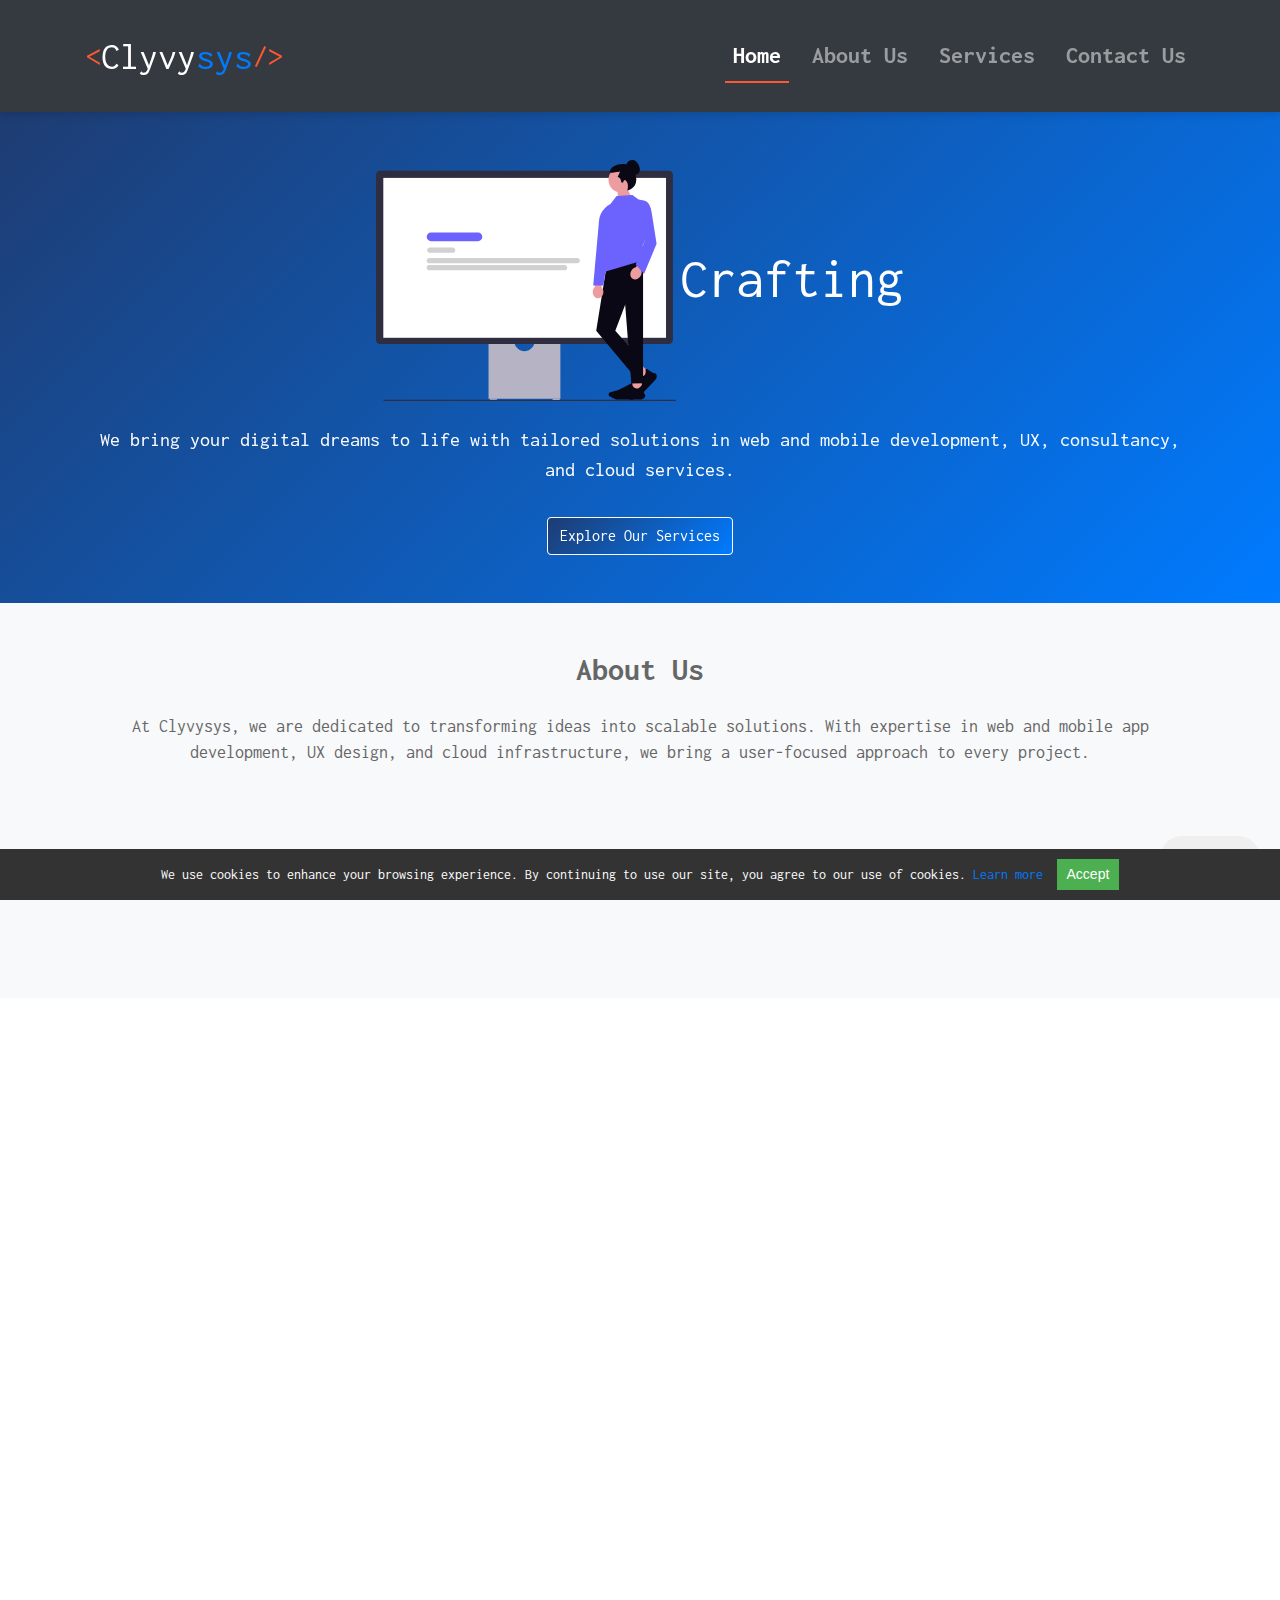
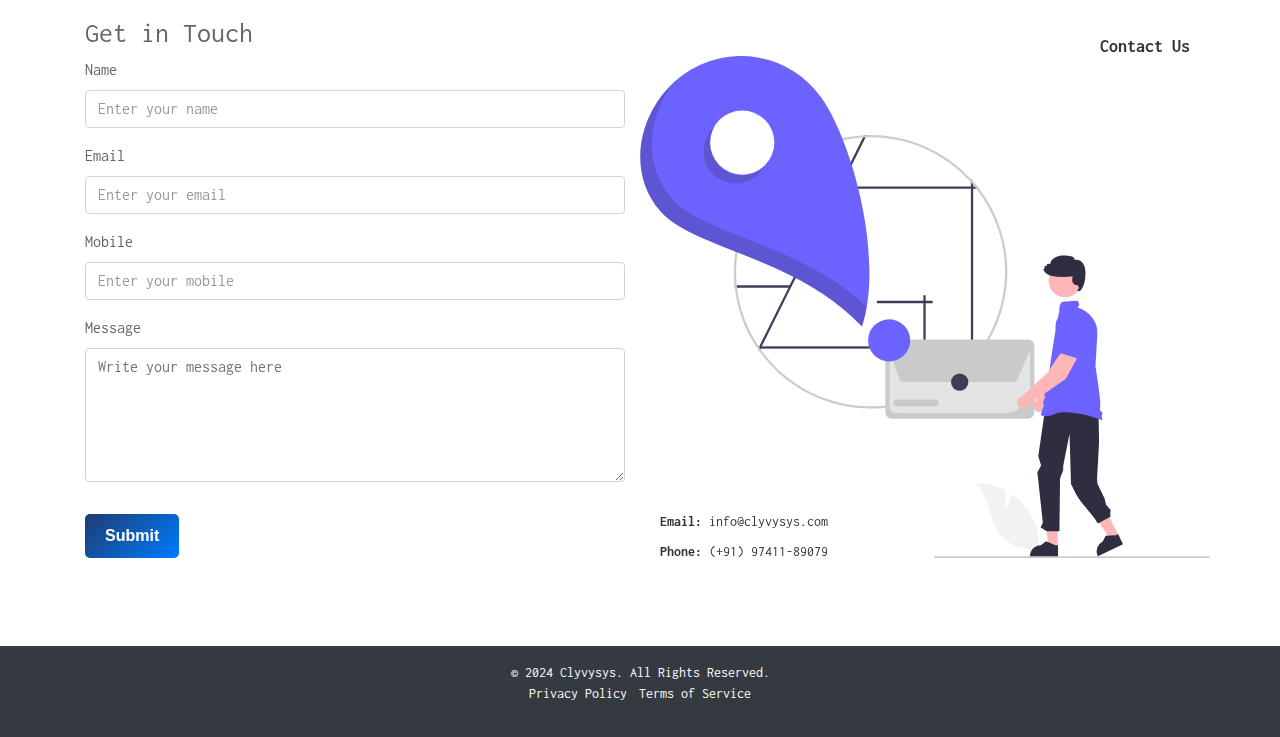
==== index.html @ c62c4f4f "tawk" ====
<!DOCTYPE html>
<html lang="en">

<head>
    <meta charset="UTF-8">
    <meta name="viewport" content="width=device-width, initial-scale=1.0">
    <meta name="description"
        content="Clyvysys - Crafting your vision with our bliss. We offer web & mobile app development, UX design, technical consultancy, and cloud infrastructure services.">
    <meta name="keywords"
        content="Clyvysys, web development, mobile app development, UX design, cloud infrastructure, technical consultancy, web application support">
    <title>Clyvysys - Crafting Your Vision with Our Bliss</title>
    <link rel="icon" href="images/favicon.ico" type="image/x-icon">
    <link rel="stylesheet" href="css/style.css">
    <link href="https://maxcdn.bootstrapcdn.com/bootstrap/4.5.2/css/bootstrap.min.css" rel="stylesheet">
    <link href="https://cdn.jsdelivr.net/npm/aos@2.3.1/dist/aos.css" rel="stylesheet">
</head>

<body>
    <header class="bg-dark">
        <nav class="navbar navbar-expand-md navbar-dark container">
            <a class="navbar-brand" href="index.html">
                <span class="logo-symbol">&lt;</span>
                <h2>Clyvy<span class="logo-sys">sys</span></h2><span class="logo-symbol">/&gt;</span>
            </a>


            <button class="navbar-toggler" type="button" data-toggle="collapse" data-target="#navbarNav"
                aria-controls="navbarNav" aria-expanded="false" aria-label="Toggle navigation">
                <span class="navbar-toggler-icon"></span>
            </button>
            <div class="collapse navbar-collapse" id="navbarNav">
                <ul class="navbar-nav ml-auto">
                    <li class="nav-item"><a href="index.html" class="nav-link active">Home</a></li>
                    <li class="nav-item"><a href="views/about.html" class="nav-link">About Us</a></li>
                    <li class="nav-item"><a href="views/services.html" class="nav-link">Services</a></li>
                    <li class="nav-item"><a href="views/contact.html" class="nav-link">Contact Us</a></li>

                </ul>
            </div>
        </nav>
    </header>
    <section id="hero" class="hero text-center text-white py-5">
        <div class="container" data-aos="fade-up">
            <img src="images/undraw_website_5bo8.svg" alt="Hero Illustration" class="img-fluid mb-4">
            <h2 class="display-4 typing-effect" id="typing-text"></h2> <!-- Empty initially -->
            <p class="lead">We bring your digital dreams to life with tailored solutions in web and mobile development, UX, consultancy, and cloud services.</p>
            <a href="views/services.html" class="btn btn-light mt-3">Explore Our Services</a>
        </div>
    </section>
    

    <section id="about" class="py-5 bg-light" data-aos="fade-right">
        <div class="container">
            <h2 class="text-center mb-4">About Us</h2>
            <p class="lead text-center">At Clyvysys, we are dedicated to transforming ideas into scalable solutions.
                With expertise in web and mobile app development, UX design, and cloud infrastructure, we bring a
                user-focused approach to every project.</p>
            <div class="row mt-5">
                <div class="col-md-4 text-center" data-aos="fade-up">
                    <h3>Our Vision</h3>
                    <p>To empower businesses with cutting-edge digital solutions tailored to their unique needs.</p>
                </div>
                <div class="col-md-4 text-center" data-aos="fade-up" data-aos-delay="100">
                    <h3>Our Mission</h3>
                    <p>To deliver exceptional services through expertise, innovation, and a commitment to client
                        success.</p>
                </div>
                <div class="col-md-4 text-center" data-aos="fade-up" data-aos-delay="200">
                    <h3>Our Values</h3>
                    <p>Innovation, collaboration, and integrity drive everything we do at Clyvysys.</p>
                </div>
            </div>
        </div>
    </section>

    <section id="services" class="py-5 bg-primary text-white home-services" data-aos="fade-up">
        <div class="container">
            <h2 class="text-center mb-4">Our Services</h2>
            <div class="service-cards-home d-flex flex-wrap justify-content-center">
                <div class="service-card-home" data-aos="zoom-in">
                    <h3>Web & Mobile App Development</h3>
                    <p>Custom-built applications tailored to your business needs.</p>
                </div>
                <div class="service-card-home" data-aos="zoom-in" data-aos-delay="100">
                    <h3>UX Design</h3>
                    <p>Creating user-centered designs that are both functional and beautiful.</p>
                </div>
                <div class="service-card-home" data-aos="zoom-in" data-aos-delay="200">
                    <h3>Technical Consultancy</h3>
                    <p>Expert guidance to take your digital strategy to the next level.</p>
                </div>
                <div class="service-card-home" data-aos="zoom-in" data-aos-delay="300">
                    <h3>Cloud Infrastructure</h3>
                    <p>Scalable cloud solutions that grow with your business.</p>
                </div>
                <div class="service-card-home" data-aos="zoom-in" data-aos-delay="400">
                    <h3>Support & Maintenance</h3>
                    <p>Reliable support for the longevity of your digital assets.</p>
                </div>
            </div>
        </div>
    </section>

    <section class="py-5">
        <div class="container">
            <div class="row">
                <!-- Contact Form -->
                <div class="col-md-6 mb-4">
                    <h3>Get in Touch</h3>
                    <form id="my-form" action="https://formspree.io/f/mgvewdqz" method="POST">
                        <div class="form-group">
                            <label for="name">Name</label>
                            <input type="text" id="name" name="name" class="form-control" placeholder="Enter your name"
                                required>
                        </div>
                        <div class="form-group">
                            <label for="email">Email</label>
                            <input type="email" id="email" name="email" class="form-control"
                                placeholder="Enter your email" required>
                        </div>
                        <div class="form-group">
                            <label for="mobile">Mobile</label>
                            <input type="text" id="mobile" name="mobile" class="form-control"
                                placeholder="Enter your mobile" required>
                        </div>
                        <div class="form-group">
                            <label for="message">Message</label>
                            <textarea id="message" name="message" class="form-control" rows="5"
                                placeholder="Write your message here" required></textarea>
                        </div>
                        <button type="submit" id="my-form-button" class="btn btn-primary mt-3">Submit</button>
                        <p id="my-form-status"></p>
                    </form>
                </div>

                <!-- Contact Information -->
                <div class="col-md-6 d-flex flex-column align-items-center justify-content-center contact-bg">
                    <h3>Contact Us</h3>
                    <p class="contact-email"><strong>Email:</strong> info@clyvysys.com</p>
                    <p class="contact-phone"><strong>Phone:</strong> (+91) 97411-89079</p>
                </div>

            </div>
        </div>
    </section>

<!-- Enquiry Button -->
<button onclick="openModal()" class="enquiry-button">Enquiry</button>

<!-- Enquiry Modal Form Structure -->
<!-- Enquiry Modal Form Structure -->
<div id="enquiry-modal" class="modal">
    <div class="modal-content">
        <span class="close" onclick="closeModal()">&times;</span>
        <h2>Enquiry Form</h2>
        <form id="my-form-enquiry" action="https://formspree.io/f/mdkonjbp" method="POST">
            <label for="name">Your Name</label>
            <input type="text" id="name" name="name" placeholder="Enter your name" required>

            <label for="email">Your Email</label>
            <input type="email" id="email" name="email" placeholder="Enter your email" required>

            <label for="application-type">What kind of application are you looking for?</label>
            <select id="application-type" name="application-type" required>
                <option value="" disabled selected>Select an application type</option>
                <option value="web">Web Application</option>
                <option value="mobile">Mobile Application</option>
            </select>

            <label for="services">What kind of services are you interested in?</label>
            <div id="services-options">
                <label><input type="checkbox" name="services[]" value="development"> Development</label>
                <label><input type="checkbox" name="services[]" value="design"> Design</label>
                <label><input type="checkbox" name="services[]" value="consulting"> Consulting</label>
                <label><input type="checkbox" name="services[]" value="support"> Support & Maintenance</label>
                <label><input type="checkbox" name="services[]" value="cloud"> Cloud Infrastructure</label><br>
            </div>

            <label for="industry">What is your industry?</label>
            <input type="text" id="industry" name="industry" placeholder="e.g., Healthcare, Retail, Finance">

            <label for="details">Additional Details</label>
            <textarea id="details" name="details" placeholder="Describe your project or any other requirements"></textarea>

            <button type="submit" id="my-form-button-enquiry" class="btn btn-primary mt-3">Submit</button>
            <p id="my-form-status-enquiry"></p>
        </form>
    </div>
</div>



<!-- Place this script at the end of the body tag -->

    <footer class="bg-dark text-white py-3">
        <div class="container text-center">
            <p>&copy; 2024 Clyvysys. All Rights Reserved.</p>
            <ul class="list-inline">
                <li class="list-inline-item"><a href="views/privacy.html" class="text-white">Privacy Policy</a></li>
                <li class="list-inline-item"><a href="views/terms.html" class="text-white">Terms of Service</a></li>
            </ul>
        </div>
    </footer>

    <script src="js/main.js"></script>
    <script src="https://code.jquery.com/jquery-3.5.1.slim.min.js"></script>
    <script src="https://cdn.jsdelivr.net/npm/bootstrap@4.5.2/dist/js/bootstrap.bundle.min.js"></script>
    <script src="https://cdn.jsdelivr.net/npm/aos@2.3.1/dist/aos.js"></script>
    <script>
        AOS.init();
    </script>
    <div id="cookie-consent" style="display: none;">
        <p>We use cookies to enhance your browsing experience. By continuing to use our site, you agree to our use of
            cookies. <a href="views/privacy.html">Learn more</a></p>
        <button id="accept-cookies">Accept</button>
    </div>
    <!--Start of Tawk.to Script-->
<script type="text/javascript">
    var Tawk_API=Tawk_API||{}, Tawk_LoadStart=new Date();
    (function(){
    var s1=document.createElement("script"),s0=document.getElementsByTagName("script")[0];
    s1.async=true;
    s1.src='https://embed.tawk.to/67077976cec6d0125df47016/1i9qj4u03';
    s1.charset='UTF-8';
    s1.setAttribute('crossorigin','*');
    s0.parentNode.insertBefore(s1,s0);
    })();
    </script>
    <!--End of Tawk.to Script-->
</body>

</html>
---- css/style.css ----
/* Basic Reset */
* {
    margin: 0;
    padding: 0;
    box-sizing: border-box;
}

html {
    scroll-behavior: smooth;
}

/* Inside your main CSS file */
@font-face {
    font-family: 'Inconsolata';
    src: url('../fonts/Inconsolata-Regular.ttf') format('truetype');
    font-weight: 400;
}

@font-face {
    font-family: 'Inconsolata';
    src: url('../fonts/Inconsolata-Bold.ttf') format('truetype');
    font-weight: 700;
}



/* Header Styling */
header {
    display: flex;
    justify-content: space-between;
    align-items: center;
    padding: 20px;
    background-color: #2a2a2a;
    /* Replace with your chosen color */
    color: #ffffff;
    /* Replace with your chosen second color */
}



body {
    font-family: 'Inconsolata', monospace;
    /* Replace with the chosen font */
    color: #666666 !important;
}

h1,
h2,
h3,
h4,
h5,
h6 {
    font-family: 'Inconsolata', monospace;
    /* Or use a different font for headings */
    font-weight: 700;
}

p {
    font-family: 'Inconsolata', monospace;
    font-weight: 400;
}

a {
    font-family: 'Inconsolata', monospace;
    font-weight: 400;
}

label {
    font-family: 'Inconsolata', monospace;
    font-weight: 400;
}
.list-unstyled {
    font-family: 'Inconsolata', monospace;
    font-weight: 400;
}
/* Apply the coding font to the brand name and symbols */
.navbar-brand {

    display: flex !important;

}

/* Style for symbols to differentiate from the main text */
.logo-symbol {
    font-weight: 400;
    /* Lighter weight for symbols */
    color: #ff5733;
    /* Accent color for symbols (adjust as desired) */
    font-size: 1.3rem;
    /* Optional: adjust size to make symbols slightly smaller */
}

/* Style for the "sys" part in the brand name */
.logo-sys {
    font-weight: 400;
    /* Normal weight for "sys" */
    color: #333;
    /* Secondary color to differentiate it */
}

/* Initial transparent header */
/* Initial transparent header */
header {
    position: sticky;
    top: 0;
    z-index: 1000;
    width: 100%;
    background-color: rgba(0, 0, 0, 0);
    /* Fully transparent initially */
    transition: background-color 0.3s ease;
    /* Smooth transition for background color */
    box-shadow: 0 4px 6px rgba(0, 0, 0, 0.1);
    /* Optional shadow */
}

/* General form input styling */
input,
textarea {
    font-family: 'Inconsolata', monospace;
    /* Ensure main input font matches placeholder */
    padding: 10px;
    border: 1px solid #ccc;
    border-radius: 4px;
    font-size: 16px;
}

/* Placeholder styling */
input::placeholder,
textarea::placeholder {
    font-family: 'Inconsolata', monospace;
    font-weight: 400;
    color: #666;
    opacity: 1;
}

/* Specific styling for different input types, if needed */
input[type="text"]::placeholder,
input[type="email"]::placeholder,
textarea::placeholder {
    color: #999;
    /* Example of using a different color */
    font-weight: 300;
    /* Light weight for placeholders */
}



.logo h1 {
    font-family: 'Inconsolata', monospace;
    /* Replace with your preferred font */
}

nav ul {
    list-style: none;
    display: flex;
    gap: 15px;
}

nav ul li a {
    color: #ffffff;
    /* Matches the text color */
    text-decoration: none;
    font-weight: bold;
}

/* Hero Section Styling */
/* Hero Section Styling */
#hero {
    background: linear-gradient(135deg, #1e3c72, #007bff);
}

.home-services {
    background: #007bff !important;
}

.hero {
    background: linear-gradient(135deg, #1e3c72, #007bff);
    color: #ffffff;
    text-align: center;
    padding: 80px 20px;
}

.img-fluid {
    max-width: 300px;
}

.hero-content h2 {
    font-size: 2.5em;
    margin-bottom: 10px;
    font-family: 'Inconsolata', monospace;
    /* Or your preferred font */
}

.hero img {
    max-width: 300px;
    margin-bottom: 20px;
}

.hero-content p {
    font-size: 1.2em;
    margin-bottom: 20px;
}

.cta-button {
    background-color: #ffffff;
    /* Button color contrasting background */
    color: #333333;
    padding: 10px 20px;
    text-decoration: none;
    border-radius: 5px;
    font-weight: bold;
}

/* Hero Section Responsive Styling */
@media (max-width: 768px) {
    .hero-content h2 {
        font-size: 1.8em;
    }

    .hero-content p {
        font-size: 1em;
    }
}

/* Services Section Styling */
#services {
    padding: 50px 20px;
    text-align: center;
    background-color: #f5f5f5;
    /* Light background for contrast */
    color: #333333;
}

#services h2 {
    font-size: 2em;
    margin-bottom: 30px;
    font-family: 'Inconsolata', monospace;
}

.service-cards-home {
    display: flex;
    flex-wrap: wrap;
    justify-content: center;
    gap: 20px;
}

.service-card-home {
    background-color: #ffffff;
    border-radius: 8px;
    padding: 20px;
    width: 250px;
    transition: transform 0.3s, box-shadow 0.3s;
    box-shadow: 0 4px 8px rgba(0, 0, 0, 0.2);
}

.service-card-home:hover {
    transform: translateY(-5px);
    box-shadow: 0 8px 16px rgba(0, 0, 0, 0.3);
}

.service-card-home h3 {
    font-size: 1.5em;
    margin-bottom: 10px;
    color: #2a2a2a;
}

.service-card-home p {
    font-size: 1em;
    color: #666666;
}

#about h2 {
    font-weight: bold;
}

#about p {
    font-size: 1.1em;
}

#contact h2 {
    font-weight: bold;
    margin-bottom: 20px;
}

#contact .form-group label {
    font-weight: bold;
}

#contact button {
    background-color: #007bff;
    color: #ffffff;
}

#contact .col-md-6 {
    margin-bottom: 20px;
    /* Adds spacing on smaller screens */
}

footer {
    font-size: 0.9em;
}

footer p,
footer a {
    margin: 0;
    color: #ffffff;
}

footer a:hover {
    text-decoration: underline;
}
.navbar-nav .nav-link {
    font-size: 1.5em;
}
/* Adjusting header and navigation for mobile */
@media (max-width: 768px) {
    header {
        padding: 10px 20px;
    }

    .navbar-brand {
        font-size: 1.5em;
    }

    /* Make navigation links more compact */
    .navbar-nav .nav-link {
        font-size: 1em;
    }
}

/* Hero Section Responsive Styling */
@media (max-width: 768px) {
    .hero {
        padding: 50px 10px;
        /* Reduce padding for smaller screens */
    }

    .hero-content h2 {
        font-size: 1.8em;
    }

    .hero-content p {
        font-size: 1em;
    }
}

/* Services Section Responsive Styling */
@media (max-width: 768px) {
    .service-cards {
        flex-direction: column;
        align-items: center;
    }

    .service-card {
        width: 100%;
        /* Make cards full width on mobile */
        margin-bottom: 20px;
    }
}

/* Padding adjustments for About and Contact sections on mobile */
@media (max-width: 768px) {

    #about,
    #contact {
        padding: 30px 10px;
    }

    #about h2,
    #contact h2 {
        font-size: 1.8em;
    }

    #about p,
    #contact p {
        font-size: 1em;
    }
}

.btn:hover {
    background-color: #007bff;
    transform: scale(1.05);
    transition: background-color 0.3s ease, transform 0.3s ease;

}

.btn {
    background: linear-gradient(135deg, #1e3c72, #007bff);
    color: #ffffff !important;
}

/* Capability Card Styling */
/* Capability Card Styling with Equal Heights */
.capability-card {
    background-color: #ffffff;
    border-radius: 8px;
    box-shadow: 0 4px 8px rgba(0, 0, 0, 0.1);
    transition: transform 0.3s, box-shadow 0.3s;
    display: flex;
    flex-direction: column;
    justify-content: space-between;
    height: 100%;
    /* Make the card take full height of the container */
}

/* Row container to ensure equal height */
.row.text-center {
    display: flex;
    flex-wrap: wrap;
    align-items: stretch;
}

.capability-card h4 {
    font-weight: bold;
    color: #333333;
    margin-bottom: 10px;
}

.capability-card p {
    color: #666666;
    font-size: 0.95em;
    margin-bottom: 0;
    flex-grow: 1;
    /* Ensures that the paragraph takes up available space for uniformity */
}

/* Service Card Styling */
.service-card {
    background-color: #ffffff;
    border-radius: 8px;
    box-shadow: 0 4px 8px rgba(0, 0, 0, 0.1);
    transition: transform 0.3s, box-shadow 0.3s;
    padding: 20px;
    /* Reduced padding */
    margin-bottom: 20px;
    /* Reduced margin between cards */
    height: 100%;
}

.service-card:hover {
    transform: translateY(-5px);
    box-shadow: 0 8px 16px rgba(0, 0, 0, 0.2);
}

.service-card h4 {
    font-weight: bold;
    color: #333333;
    margin-bottom: 10px;
}

.service-card p {
    color: #666666;
    font-size: 0.95em;
    margin-bottom: 0;
}

/* Reducing Row Padding */
.row {
    margin: 0 -10px;
    /* Reducing row spacing */
}

/* Column Padding Adjustments */
.col-sm-6,
.col-md-4,
.col-lg-3 {
    padding: 0 10px;
    /* Reducing column padding */
}

.row.justify-content-center {
    display: flex;
    flex-wrap: wrap;
}

.nav-link.active {
    color: #007bff;
    /* Adjust this color to your theme */
    font-weight: bold;
    border-bottom: 2px solid #ff5733;
    /* Optional: add an underline or border */
}

/* Logo Styling */
.navbar-brand {
    font-family: 'Inconsolata', monospace;
    /* Choose a modern font */
    font-weight: bold;
    font-size: 30px !important;
    /* Adjust size */
    color: #007bff;
    /* Primary color */
    display: flex;
    align-items: center;
    text-decoration: none;
}

.logo-symbol {
    color: #ff5733;
    /* Accent color for symbols */
    font-weight: normal;
    font-size: 30px;
}

.logo-sys {
    color: #007bff;
    /* Secondary color for "sys" */
}

.navbar-brand:hover {
    color: #007bff;
    /* Hover effect for the brand */
}

.logo-symbol,
.logo-sys {
    transition: color 0.3s ease;
}

.navbar-brand:hover .logo-symbol,
.navbar-brand:hover .logo-sys {
    color: #ff5733;
    /* Hover effect for symbols and "sys" */
}

/* Success Message Styling */
#my-form-status.success {
    color: #007bff;
    /* Green color for success */
    font-weight: bold;
    animation: fadeIn 0.5s ease-in-out;
    margin-top: 10px;
}

/* Error Message Styling */
#my-form-status.error {
    color: #ff5733;
    /* Red color for error */
    font-weight: bold;
    margin-top: 10px;
}

/* Fade-in Animation for Success/Error Message */
@keyframes fadeIn {
    0% {
        opacity: 0;
        transform: translateY(-10px);
    }

    100% {
        opacity: 1;
        transform: translateY(0);
    }
}

/* Background Image Styling for Contact Information */
.contact-bg {
    background-image: url('../images/undraw_delivery_address_re_cjca.svg');
    /* Replace with actual image path */
    background-size: contain;
    background-repeat: no-repeat;
    background-position: center;
    position: relative;
    padding: 40px;
    border-radius: 8px;
    color: #333333;
    min-height: 100%;
}

/* Positioning the Contact heading at the top right */
.contact-bg h3 {
    position: absolute;
    top: 20px;
    right: 20px;
    z-index: 2;
    color: #333333;
    font-weight: bold;
    font-size: 18px;
}

/* Positioning Email and Phone independently */
.contact-email {
    position: absolute;
    bottom: 50px;
    /* Positions Email above the Phone */
    left: 20px;
    z-index: 2;
    color: #333333;
    font-size: 14px;
}

.contact-phone {
    position: absolute;
    bottom: 20px;
    /* Positions Phone lower than Email */
    left: 20px;
    z-index: 2;
    color: #333333;
    font-size: 14px;
}

/* Optional: Overlay for better readability */
.contact-bg::before {
    content: "";
    position: absolute;
    top: 0;
    left: 0;
    right: 0;
    bottom: 0;
    /* background-color: rgba(255, 255, 255, 0.7); */
    border-radius: 8px;
    z-index: 1;
}

/* Mobile view adjustments */
@media (max-width: 768px) {
    .contact-bg {
        padding: 20px;
        /* Reduce padding on smaller screens */
        background-size: 50%;
        /* Resize background image for mobile */
        background-position: bottom;
        /* Adjust background position */
        text-align: left;
        /* Align text for a cleaner layout */
    }

    .contact-bg h3 {
        position: relative;
        top: auto;
        right: auto;
        text-align: center;
        margin-bottom: 20px;
    }

    .contact-email,
    .contact-phone {
        position: relative;
        left: auto;
        bottom: auto;
        margin-bottom: 10px;
        text-align: left;
    }

    .contact-bg::before {
        content: "";
        position: absolute;
        top: 0;
        left: 0;
        right: 0;
        bottom: 0;
        background-color: rgba(255, 255, 255, 0.7);
        border-radius: 8px;
        z-index: 1;
    }

}

#cookie-consent {
    position: fixed;
    bottom: 0;
    left: 0;
    width: 100%;
    background-color: #333;
    color: #fff;
    padding: 10px;
    text-align: center;
    z-index: 1000;
    font-size: 14px;
}

#cookie-consent p {
    display: inline;
    margin-right: 10px;
}

#accept-cookies {
    background-color: #4CAF50;
    color: white;
    border: none;
    padding: 5px 10px;
    cursor: pointer;
    font-size: 14px;
}

#accept-cookies:hover {
    background-color: #45a049;
}

/* Typing Effect */
.typing-effect {
    font-family: 'Inconsolata', monospace;
    display: inline-block;
    max-width: 100%;
    overflow-wrap: break-word; /* Ensures text wraps correctly on smaller screens */
    line-height: 1.2; /* Adjust line spacing for multi-line text */
}

/* Blinking cursor */
.blinking-cursor::after {
    content: "|";
    animation: blink-caret 0.75s step-end infinite;
    color: #ff5733; /* Color of the cursor */
}

@keyframes blink-caret {
    50% {
        opacity: 0;
    }
}


/* Styling for Navbar Brand */
.navbar-brand h2 {
    display: inline-block;
    margin: 0;
    font-size: 2.4rem;
    /* Adjust based on your desired size */
}

/* Styling for 'sys' part */
.logo-sys {
    display: inline-block;
    vertical-align: bottom;
    /* Aligns with the baseline of 'Clyvy' */
    font-size: 2.4rem;
    /* Matches the font size of 'Clyvy' */
    overflow: hidden;
    white-space: nowrap;
    transition: width 0.2s ease-in;
}

/* Hover effect for typing */
.navbar-brand:hover .logo-sys {
    width: 0;
    animation: typingEffect 1.5s steps(10, end) forwards;
}

/* Typing animation */
@keyframes typingEffect {
    0% {
        width: 0;
    }

    100% {
        width: 100%;
    }
}
#inquiry-button:hover {
    background-color: #0056b3; /* Darker blue on hover */
    transform: scale(1.05); /* Slightly enlarge the button */
    transition: all 0.2s ease;
}
/* Modal Background */
/* General Modal Styling */
.modal {
    display: none; /* Hidden by default */
    position: fixed;
    z-index: 9999; /* Above other elements */
    left: 0;
    top: 0;
    width: 100%;
    height: 100%;
    background-color: rgba(0, 0, 0, 0.5); /* Semi-transparent background */
    overflow: auto; /* Allow scrolling if needed */
}

/* Modal Content */
/* Modal Button Styling */
.enquiry-button {
    position: fixed;
    bottom: 20px;
    right: 20px;
    padding: 10px 20px;
    color: linear-gradient(135deg, #1e3c72, #007bff);

    border: none;
    border-radius: 50px;
    cursor: pointer;
    z-index: 1000;
    font-size: 16px;
    font-weight: bold;
}


/* Modal Overlay */
.modal {
    display: none; /* Hidden by default */
    position: fixed;
    z-index: 1001;
    left: 0;
    top: 0;
    width: 100%;
    height: 100%;
    background-color: rgba(0, 0, 0, 0.6); /* Dark background with transparency */
}

/* Modal Content */
.modal-content {
    background-color: #fff;
    margin: 5% auto;
    padding: 20px;
    border-radius: 8px;
    width: 80%;
    max-width: 500px;
    position: relative;
    overflow-y: auto; /* Enable vertical scrolling */
    max-height: 80vh;
}

/* Close Button */
.close {
    position: absolute;
    top: 10px;
    right: 15px;
    font-size: 24px;
    font-weight: bold;
    cursor: pointer;
}

/* Custom Scrollbar Styling */
.modal-content::-webkit-scrollbar {
    width: 8px;
}

.modal-content::-webkit-scrollbar-track {
    background: #f1f1f1;
}

.modal-content::-webkit-scrollbar-thumb {
    background: #888;
    border-radius: 4px;
}

.modal-content::-webkit-scrollbar-thumb:hover {
    background: #555;
}

/* Input, Textarea, and Select Styling */
.modal-content input[type="text"],
.modal-content input[type="email"],
.modal-content textarea,
.modal-content select {
    width: 100%;
    padding: 8px;
    margin: 8px 0 16px;
    border: 1px solid #ccc;
    border-radius: 4px;
    box-sizing: border-box;
}

.modal-content button.submit-button {
    width: 100%;
    padding: 10px;
    background-color: #007bff;
    color: white;
    border: none;
    border-radius: 4px;
    cursor: pointer;
    font-size: 16px;
}

.modal-content button.submit-button:hover {
    background-color: #0056b3;
}
/* Align Close Button */
.modal-content {
    position: relative;
}

.modal-content .close {
    position: absolute;
    top: 10px;
    right: 15px;
    font-size: 24px;
    color: #333; /* Adjust color as needed */
    cursor: pointer;
}

/* Custom Scrollbar Styling */
.modal-content::-webkit-scrollbar {
    width: 10px; /* Adjust width of the scrollbar */
}

.modal-content::-webkit-scrollbar-track {
    background: #f1f1f1; /* Scrollbar track background color */
    border-radius: 10px; /* Optional: make it rounded */
}

.modal-content::-webkit-scrollbar-thumb {
    background-color: #0056b3; /* Scrollbar color */
    border-radius: 10px; /* Optional: rounded scrollbar thumb */
    border: 2px solid #f1f1f1; /* Adds some space around the thumb */
}

.modal-content::-webkit-scrollbar-thumb:hover {
    background-color: #0056b3; /* Darken on hover */
}
/* General styling for all submit buttons to match each other */
button.btn-primary {
    background-color: #0056b3;
    color: #fff;
    border: none;
    padding: 10px 20px;
    font-size: 16px;
    font-weight: bold;
    border-radius: 5px;
    cursor: pointer;
    transition: background-color 0.3s ease;
}

button.btn-primary:hover {
    background-color: #004494;
}

/* Ensuring the modal submit button inherits the same style */
.modal-content button[type="submit"] {
    width: 100%; /* Full-width for a uniform look in the modal */
    margin-top: 15px; /* Adds space above the button */
}

/* Optional: Adjust padding/margin for uniform spacing */
.modal-content form .form-group {
    margin-bottom: 15px;
}

/* Custom scrollbar styling */
.modal-content select::-webkit-scrollbar {
    width: 8px;
}

.modal-content select::-webkit-scrollbar-thumb {
    background-color: #0056b3;
    border-radius: 5px;
}

.modal-content select::-webkit-scrollbar-track {
    background-color: #f1f1f1;
    border-radius: 5px;
}

#services-options input[type="checkbox"] {
    margin-right: 8px;
}
#services-options label {
    display: flex;
    align-items: center;

    font-size: 16px;
    cursor: pointer;
}

#services-options input[type="checkbox"] {
    margin-right: 5px; /* Adjusts spacing between checkbox and text */
}
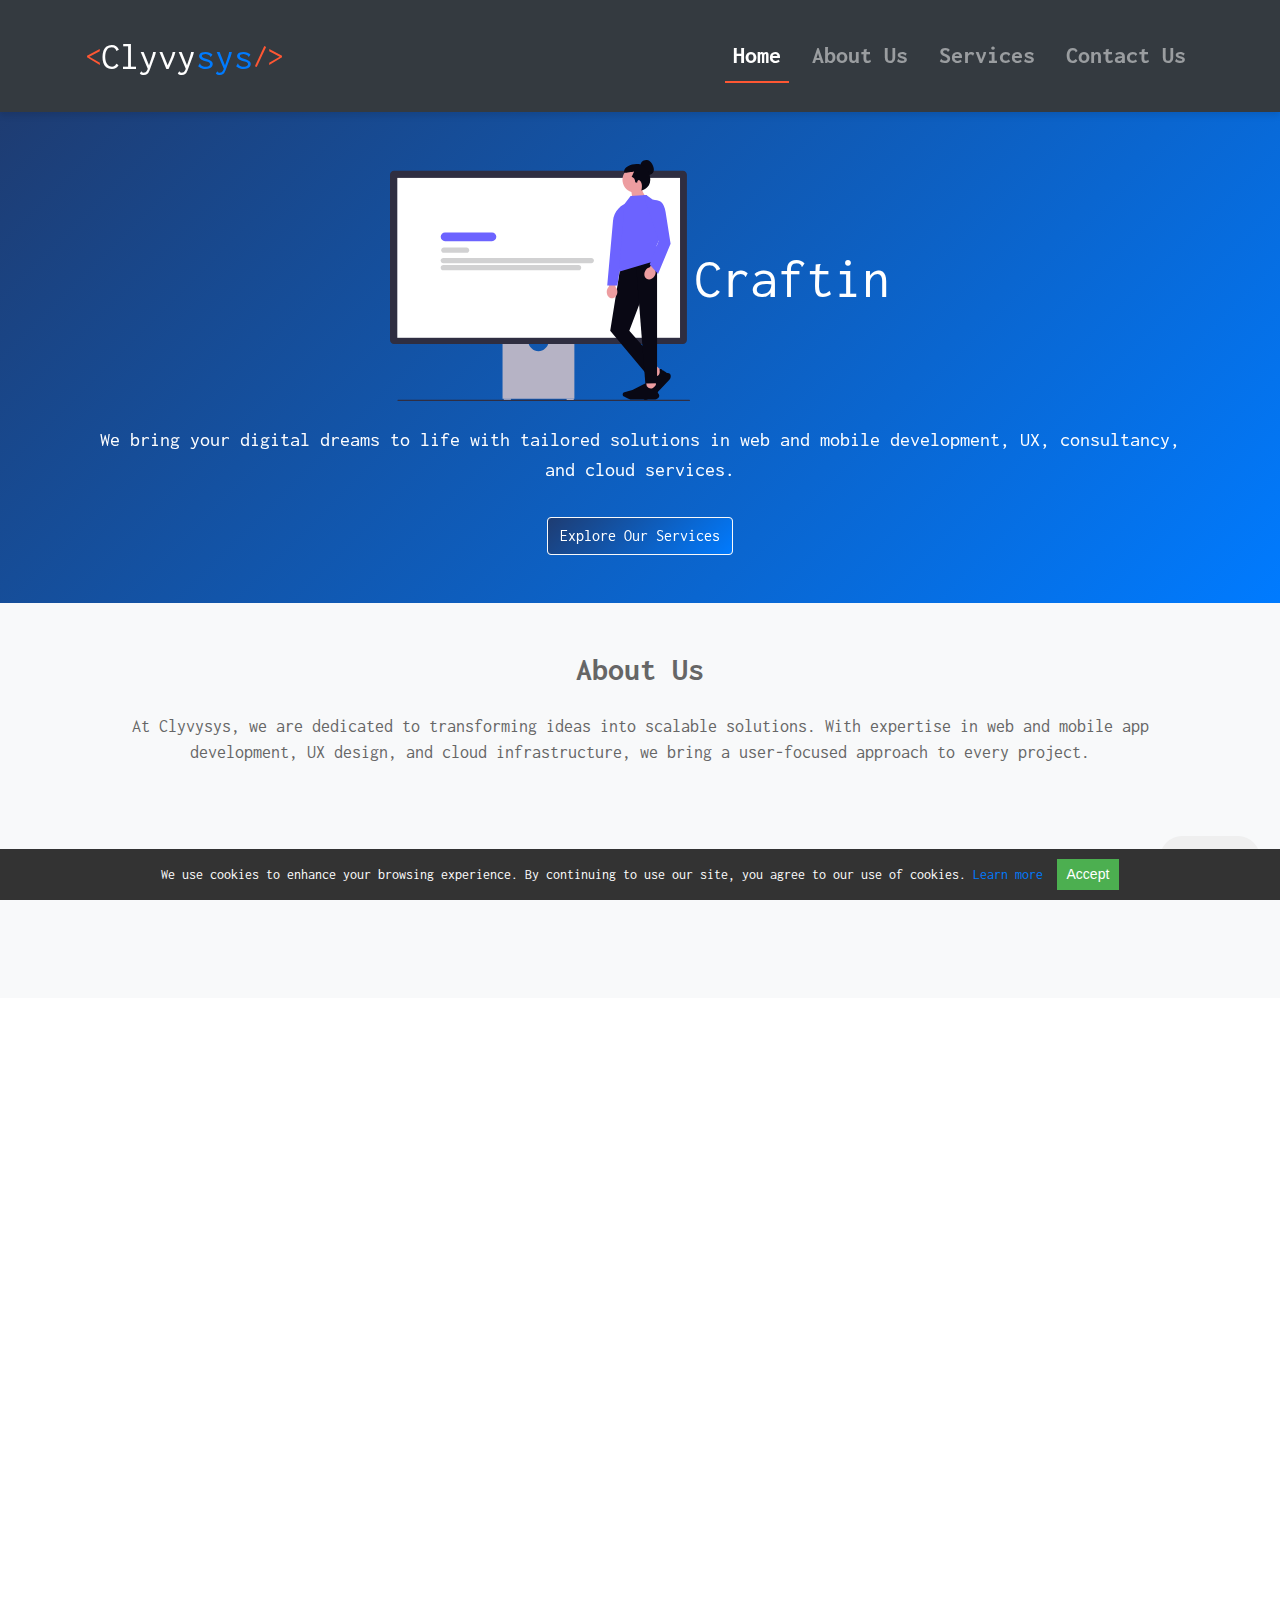
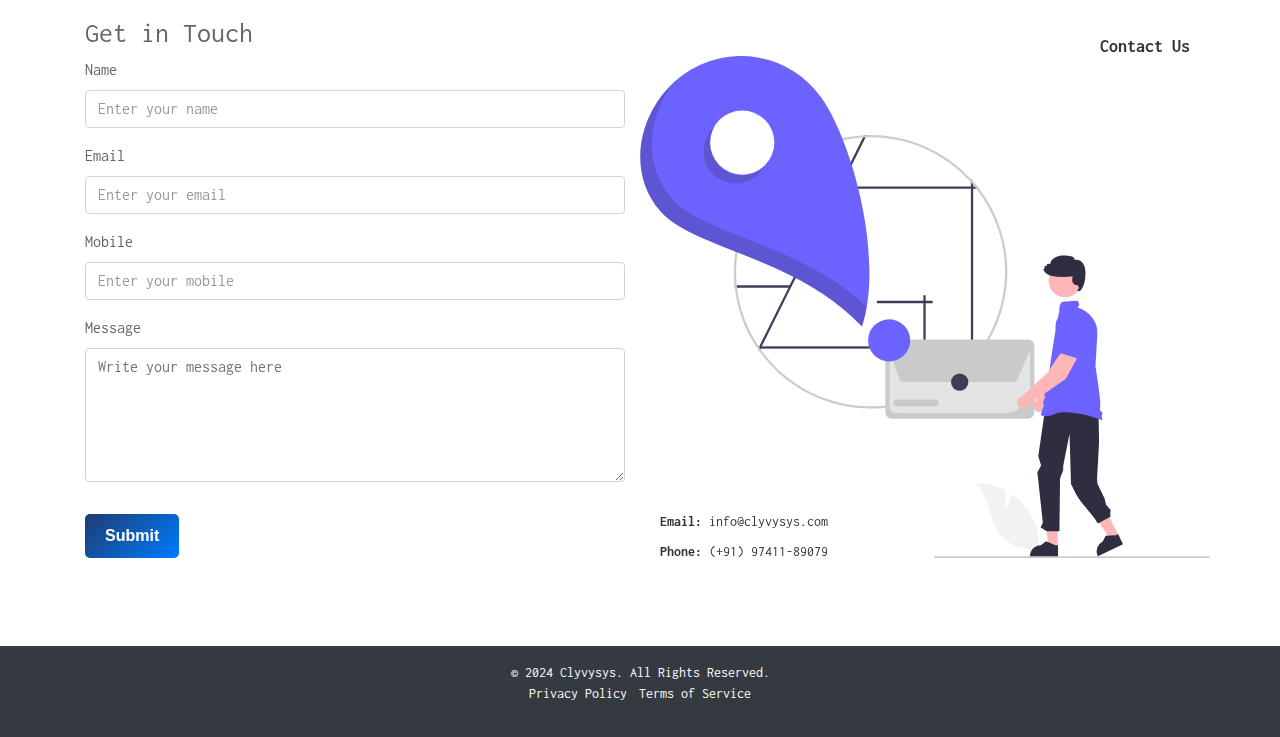
==== commit 50cd3f08: "remove tawk.to" ====
--- a/index.html
+++ b/index.html
@@ -148,7 +148,6 @@
 <button onclick="openModal()" class="enquiry-button">Enquiry</button>
 
 <!-- Enquiry Modal Form Structure -->
-<!-- Enquiry Modal Form Structure -->
 <div id="enquiry-modal" class="modal">
     <div class="modal-content">
         <span class="close" onclick="closeModal()">&times;</span>
@@ -214,19 +213,6 @@
             cookies. <a href="views/privacy.html">Learn more</a></p>
         <button id="accept-cookies">Accept</button>
     </div>
-    <!--Start of Tawk.to Script-->
-<script type="text/javascript">
-    var Tawk_API=Tawk_API||{}, Tawk_LoadStart=new Date();
-    (function(){
-    var s1=document.createElement("script"),s0=document.getElementsByTagName("script")[0];
-    s1.async=true;
-    s1.src='https://embed.tawk.to/67077976cec6d0125df47016/1i9qj4u03';
-    s1.charset='UTF-8';
-    s1.setAttribute('crossorigin','*');
-    s0.parentNode.insertBefore(s1,s0);
-    })();
-    </script>
-    <!--End of Tawk.to Script-->
 </body>
 
 </html>--- a/css/style.css
+++ b/css/style.css
@@ -75,9 +75,7 @@
 }
 /* Apply the coding font to the brand name and symbols */
 .navbar-brand {
-
     display: flex !important;
-
 }
 
 /* Style for symbols to differentiate from the main text */
@@ -98,7 +96,6 @@
     /* Secondary color to differentiate it */
 }
 
-/* Initial transparent header */
 /* Initial transparent header */
 header {
     position: sticky;
@@ -162,8 +159,6 @@
     text-decoration: none;
     font-weight: bold;
 }
-
-/* Hero Section Styling */
 /* Hero Section Styling */
 #hero {
     background: linear-gradient(135deg, #1e3c72, #007bff);
@@ -188,7 +183,6 @@
     font-size: 2.5em;
     margin-bottom: 10px;
     font-family: 'Inconsolata', monospace;
-    /* Or your preferred font */
 }
 
 .hero img {
@@ -390,7 +384,6 @@
 }
 
 /* Capability Card Styling */
-/* Capability Card Styling with Equal Heights */
 .capability-card {
     background-color: #ffffff;
     border-radius: 8px;
@@ -421,7 +414,6 @@
     font-size: 0.95em;
     margin-bottom: 0;
     flex-grow: 1;
-    /* Ensures that the paragraph takes up available space for uniformity */
 }
 
 /* Service Card Styling */
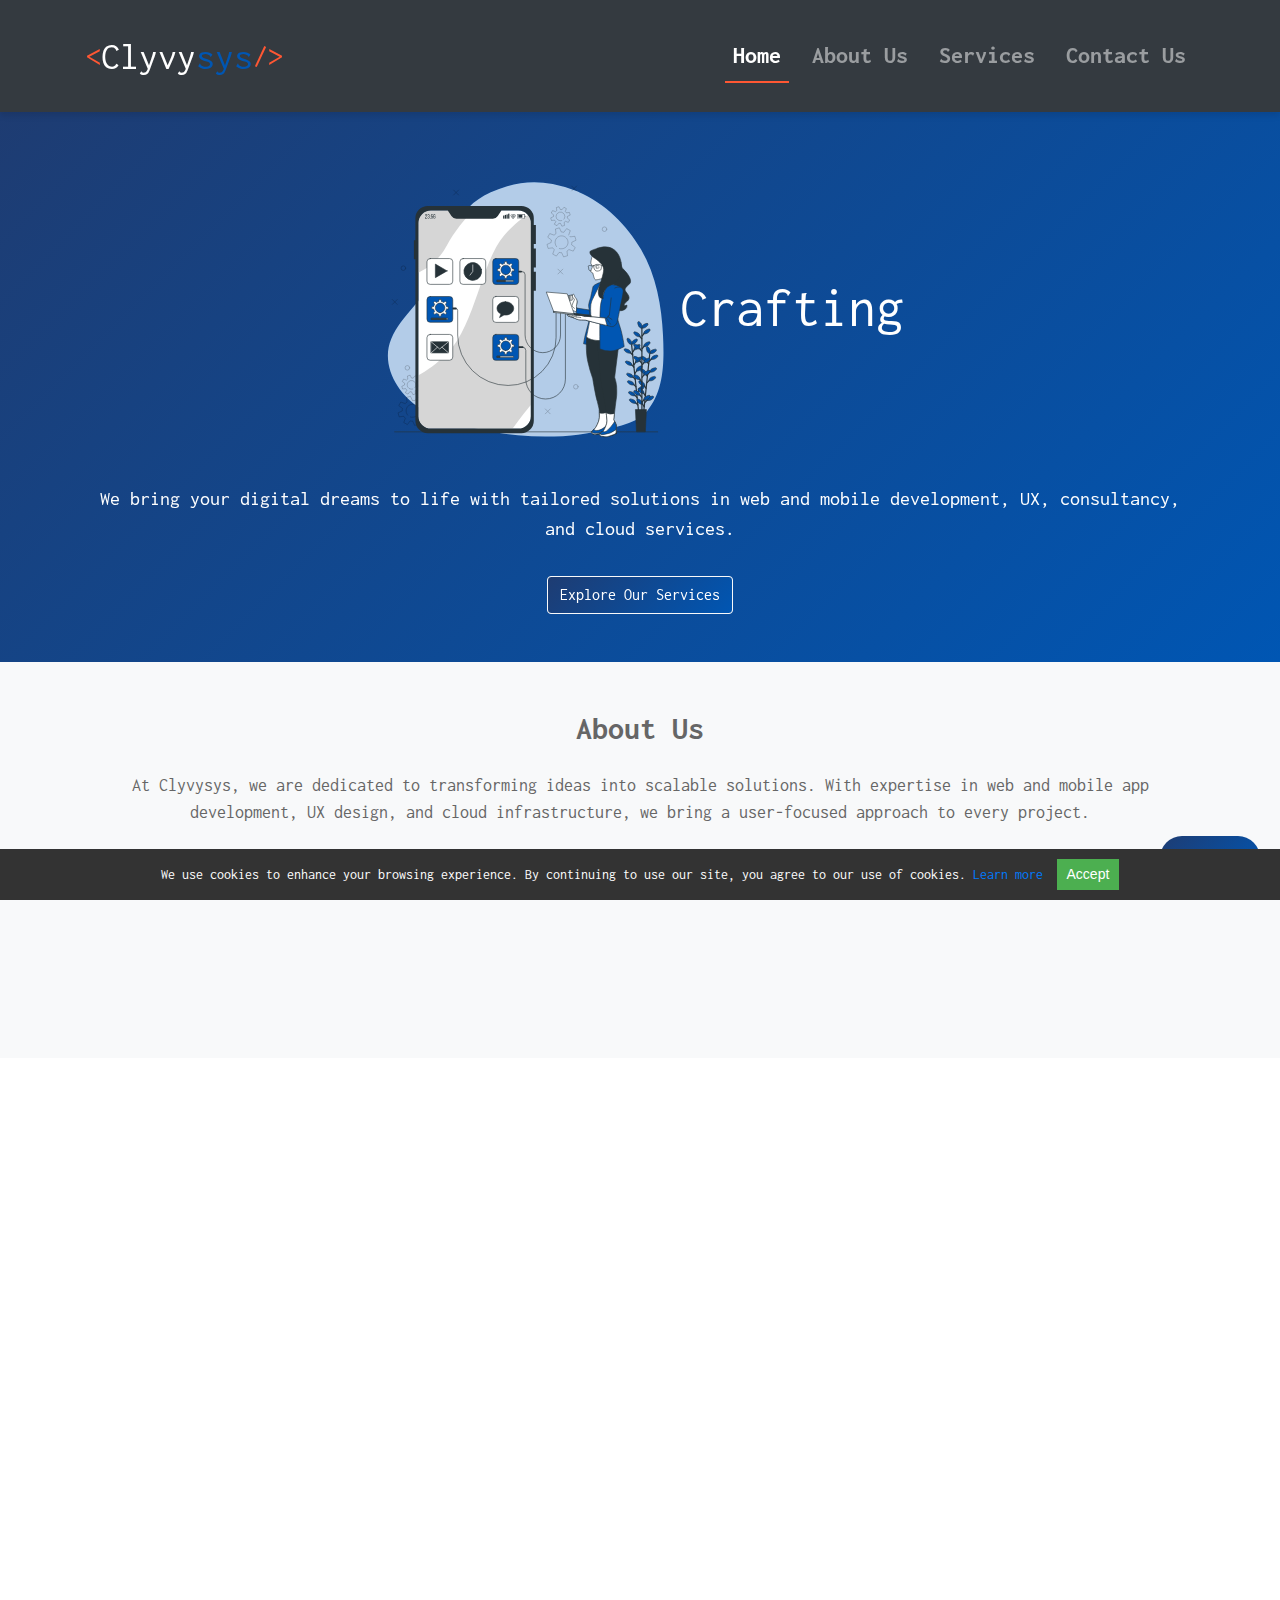
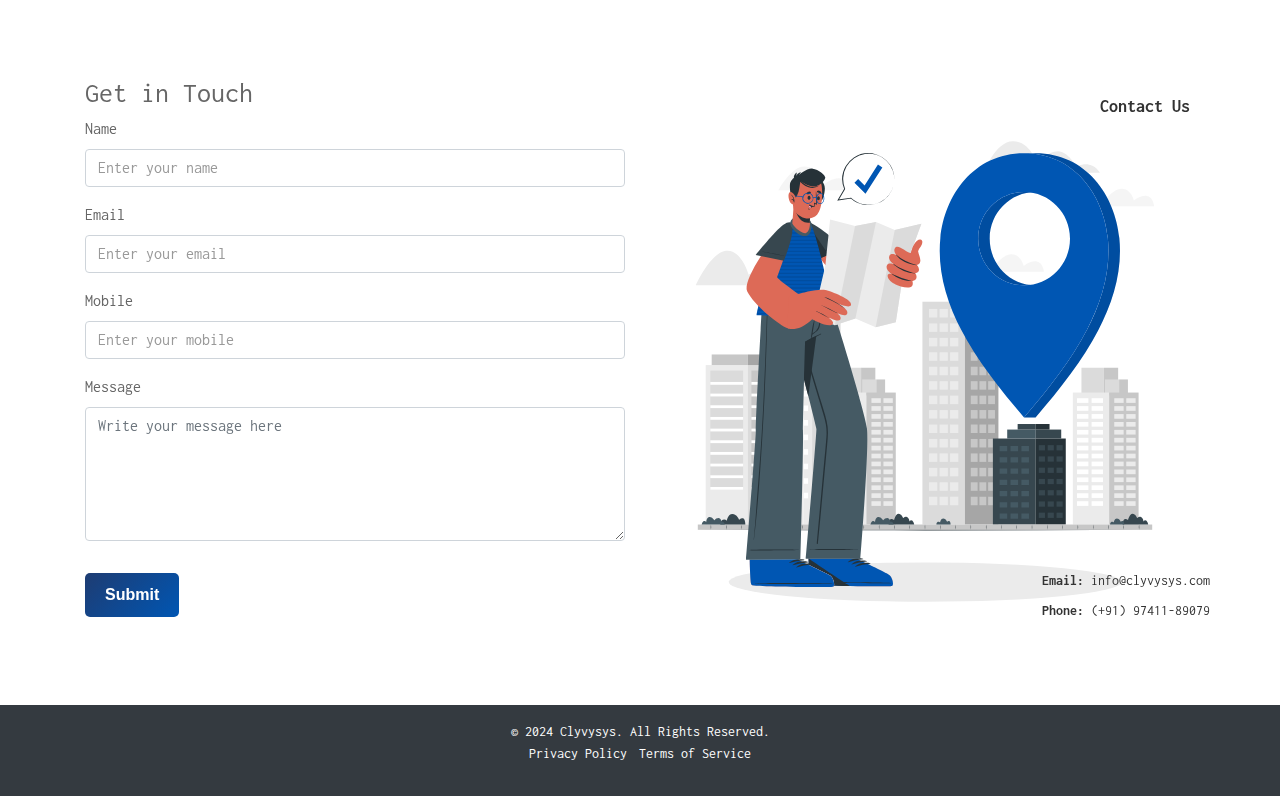
==== commit d7e7bf95: "changes with colour and images" ====
--- a/index.html
+++ b/index.html
@@ -73,7 +73,7 @@
         </div>
     </section>
 
-    <section id="services" class="py-5 bg-primary text-white home-services" data-aos="fade-up">
+    <section id="services" class="py-5 text-white home-services" data-aos="fade-up">
         <div class="container">
             <h2 class="text-center mb-4">Our Services</h2>
             <div class="service-cards-home d-flex flex-wrap justify-content-center">
--- a/css/style.css
+++ b/css/style.css
@@ -161,15 +161,15 @@
 }
 /* Hero Section Styling */
 #hero {
-    background: linear-gradient(135deg, #1e3c72, #007bff);
+    background: linear-gradient(135deg, #1e3c72, #0056b3);
 }
 
 .home-services {
-    background: #007bff !important;
+    background:linear-gradient(135deg, #1e3c72, #0056b3) !important;
 }
 
 .hero {
-    background: linear-gradient(135deg, #1e3c72, #007bff);
+    background: linear-gradient(135deg, #1e3c72, #0056b3);
     color: #ffffff;
     text-align: center;
     padding: 80px 20px;
@@ -281,7 +281,7 @@
 }
 
 #contact button {
-    background-color: #007bff;
+    background-color: #0056b3;
     color: #ffffff;
 }
 
@@ -372,14 +372,14 @@
 }
 
 .btn:hover {
-    background-color: #007bff;
+    background-color: #0056b3;
     transform: scale(1.05);
     transition: background-color 0.3s ease, transform 0.3s ease;
 
 }
 
 .btn {
-    background: linear-gradient(135deg, #1e3c72, #007bff);
+    background: linear-gradient(135deg, #1e3c72, #0056b3);
     color: #ffffff !important;
 }
 
@@ -466,7 +466,7 @@
 }
 
 .nav-link.active {
-    color: #007bff;
+    color: #0056b3;
     /* Adjust this color to your theme */
     font-weight: bold;
     border-bottom: 2px solid #ff5733;
@@ -480,7 +480,7 @@
     font-weight: bold;
     font-size: 30px !important;
     /* Adjust size */
-    color: #007bff;
+    color: #0056b3;
     /* Primary color */
     display: flex;
     align-items: center;
@@ -495,12 +495,12 @@
 }
 
 .logo-sys {
-    color: #007bff;
+    color: #0056b3;
     /* Secondary color for "sys" */
 }
 
 .navbar-brand:hover {
-    color: #007bff;
+    color: #0056b3;
     /* Hover effect for the brand */
 }
 
@@ -517,7 +517,7 @@
 
 /* Success Message Styling */
 #my-form-status.success {
-    color: #007bff;
+    color: #0056b3;
     /* Green color for success */
     font-weight: bold;
     animation: fadeIn 0.5s ease-in-out;
@@ -575,7 +575,7 @@
     position: absolute;
     bottom: 50px;
     /* Positions Email above the Phone */
-    left: 20px;
+    right: 0px;
     z-index: 2;
     color: #333333;
     font-size: 14px;
@@ -585,7 +585,7 @@
     position: absolute;
     bottom: 20px;
     /* Positions Phone lower than Email */
-    left: 20px;
+    right: 0px;
     z-index: 2;
     color: #333333;
     font-size: 14px;
@@ -609,7 +609,7 @@
     .contact-bg {
         padding: 20px;
         /* Reduce padding on smaller screens */
-        background-size: 50%;
+   
         /* Resize background image for mobile */
         background-position: bottom;
         /* Adjust background position */
@@ -764,12 +764,13 @@
     bottom: 20px;
     right: 20px;
     padding: 10px 20px;
-    color: linear-gradient(135deg, #1e3c72, #007bff);
-
+    background: linear-gradient(135deg, #1e3c72, #0056b3) !important;
+    color: #ffffff;
     border: none;
     border-radius: 50px;
     cursor: pointer;
     z-index: 1000;
+    font-weight: 400;
     font-size: 16px;
     font-weight: bold;
 }
@@ -844,7 +845,7 @@
 .modal-content button.submit-button {
     width: 100%;
     padding: 10px;
-    background-color: #007bff;
+    background-color: #0056b3;
     color: white;
     border: none;
     border-radius: 4px;
@@ -945,3 +946,57 @@
 #services-options input[type="checkbox"] {
     margin-right: 5px; /* Adjusts spacing between checkbox and text */
 }
+.tech-list {
+    list-style: none;
+    padding: 0;
+    margin-top: 10px;
+}
+
+.tech-list li {
+    display: flex;
+    align-items: center;
+    margin-bottom: 8px;
+}
+
+.tech-list li i {
+    color: #0056b3; /* Adjust to match your site’s theme */
+    margin-right: 8px;
+    font-size: 1.2em;
+}
+.service-section {
+    display: flex;
+    align-items: center;
+    gap: 20px;
+    padding: 20px 0;
+    border-bottom: 1px solid #ddd;
+    flex-wrap: wrap; /* Wraps the content for better alignment on smaller screens */
+}
+
+.service-icon {
+    width: 30%;
+    height: auto;
+    flex-shrink: 0;
+}
+
+.service-content {
+    flex: 1;
+}
+
+/* Responsive adjustments */
+@media (max-width: 768px) {
+    .service-section {
+        flex-direction: column;
+        text-align: center;
+    }
+
+    .service-icon {
+        width: 50%; /* Further adjust image size for smaller screens */
+        margin-bottom: 10px; /* Adds spacing between icon and content */
+    }
+}
+.fab {
+    color: #0056b3; 
+}
+.fas {
+    color: #0056b3; 
+}
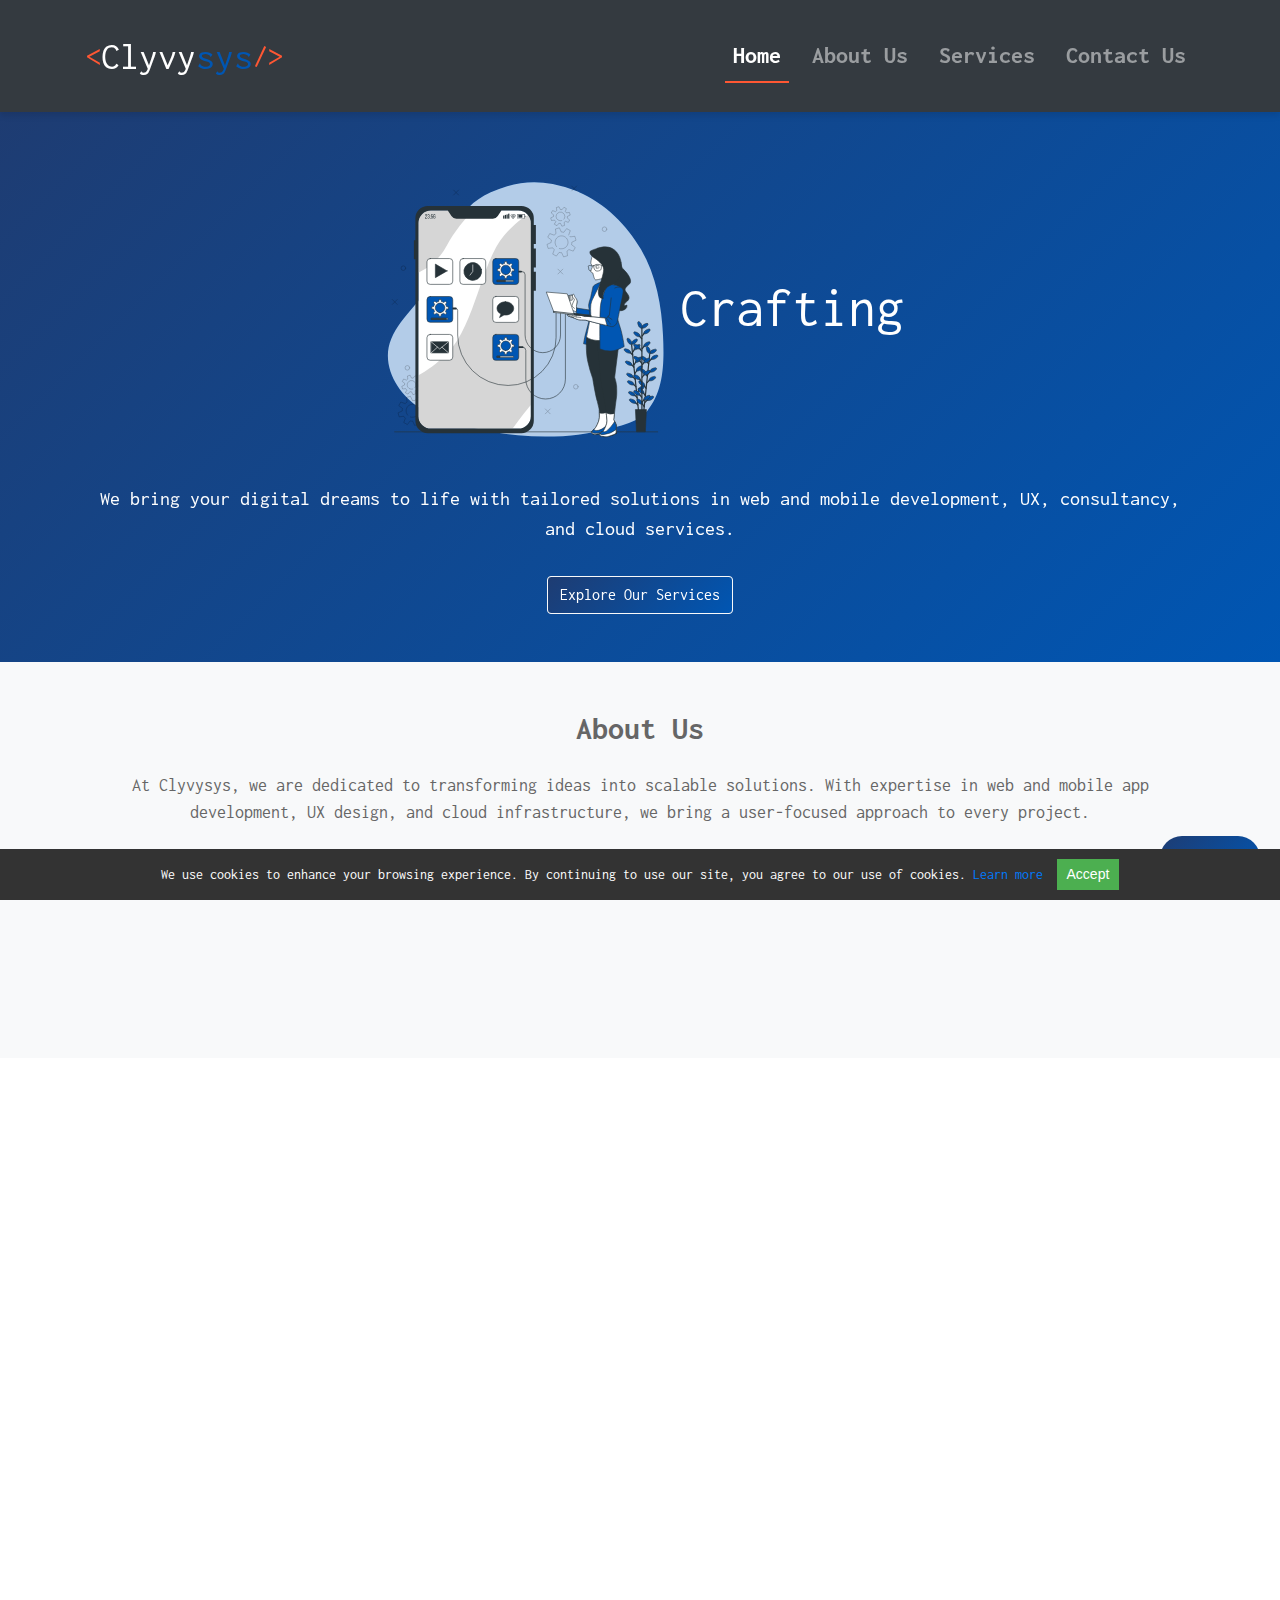
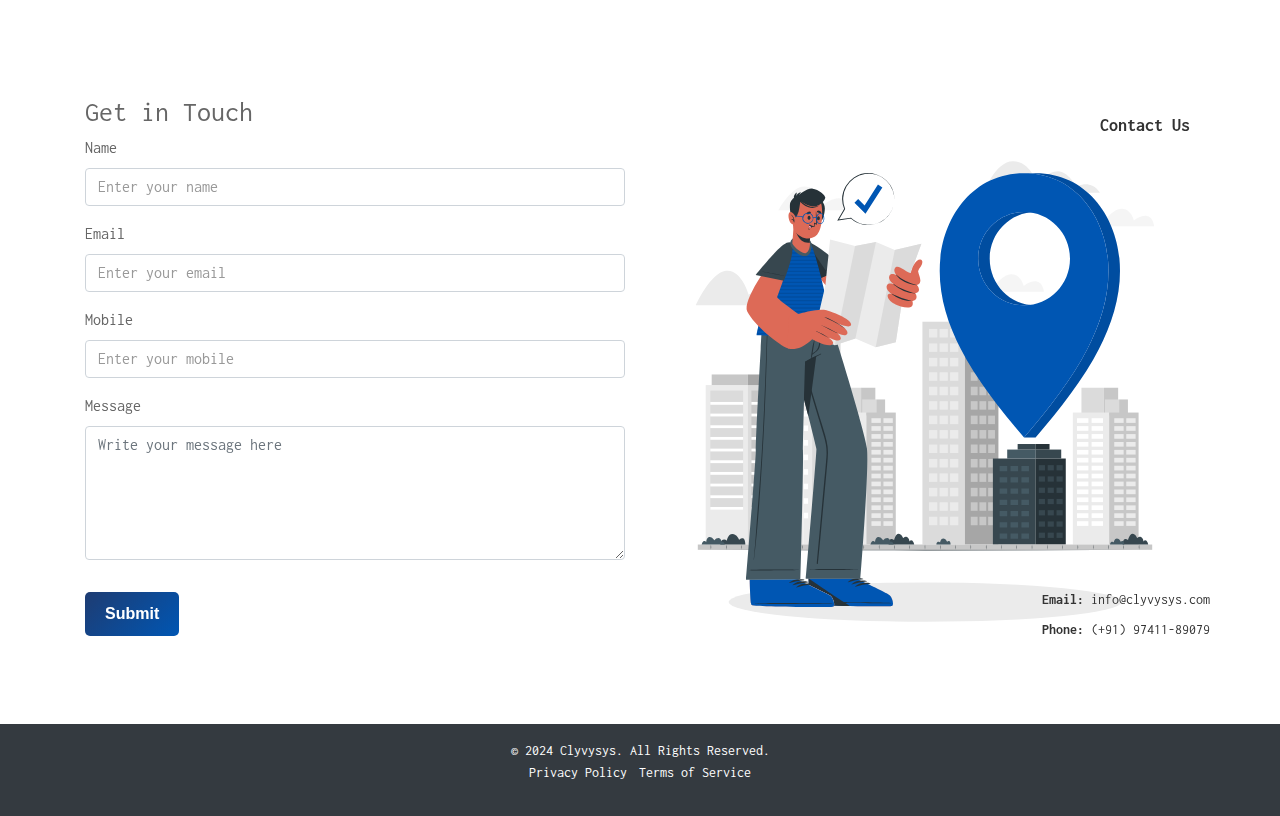
==== commit 94c23f30: "digital marketing" ====
--- a/index.html
+++ b/index.html
@@ -97,9 +97,15 @@
                     <h3>Support & Maintenance</h3>
                     <p>Reliable support for the longevity of your digital assets.</p>
                 </div>
-            </div>
-        </div>
-    </section>
+                <!-- New Digital Marketing Section -->
+                <div class="service-card-home" data-aos="zoom-in" data-aos-delay="500">
+                    <h3>Digital Marketing</h3>
+                    <p>Boost your online presence with targeted marketing strategies that drive engagement and conversions.</p>
+                </div>
+            </div>
+        </div>
+    </section>
+    
 
     <section class="py-5">
         <div class="container">
@@ -172,6 +178,7 @@
                 <label><input type="checkbox" name="services[]" value="design"> Design</label>
                 <label><input type="checkbox" name="services[]" value="consulting"> Consulting</label>
                 <label><input type="checkbox" name="services[]" value="support"> Support & Maintenance</label>
+                <label><input type="checkbox" name="services[]" value="marketing"> Digital Marketing</label>
                 <label><input type="checkbox" name="services[]" value="cloud"> Cloud Infrastructure</label><br>
             </div>
 
--- a/css/style.css
+++ b/css/style.css
@@ -1000,3 +1000,6 @@
 .fas {
     color: #0056b3; 
 }
+.fa-brands {
+    color: #0056b3; 
+}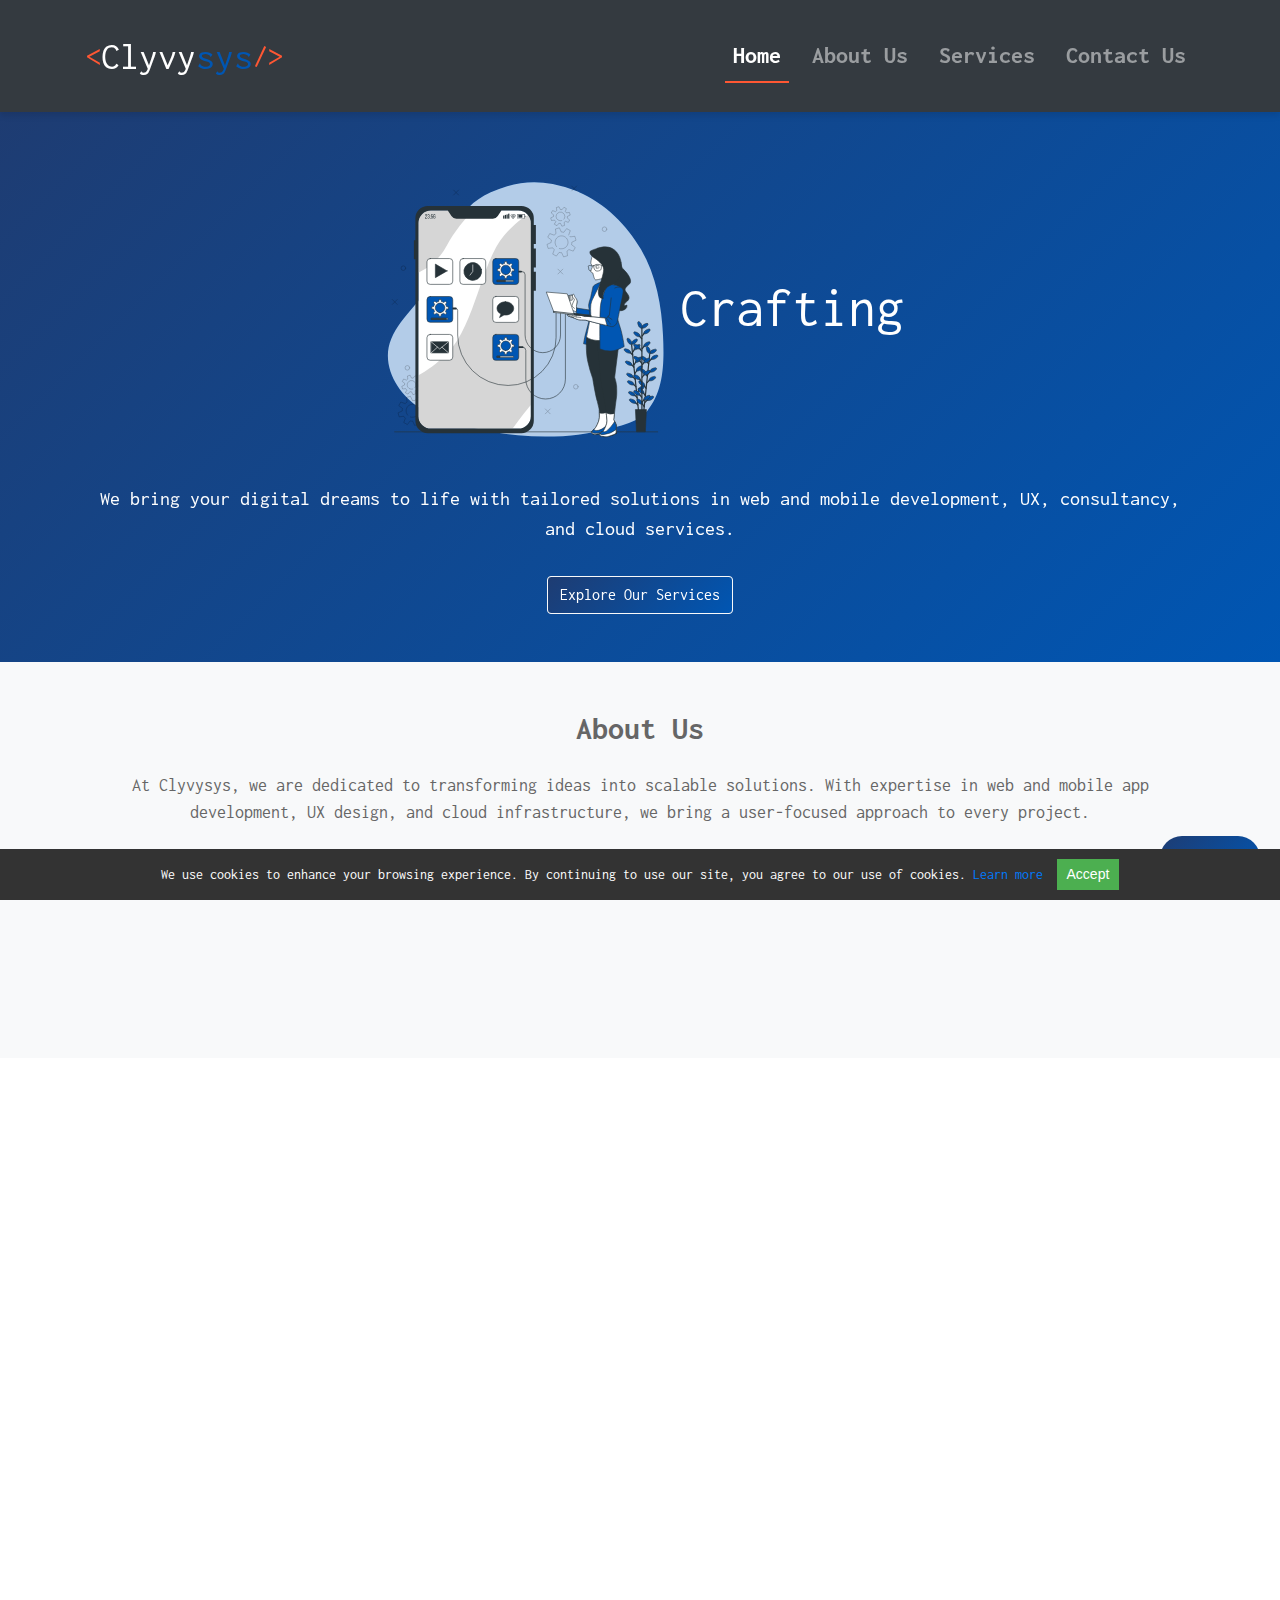
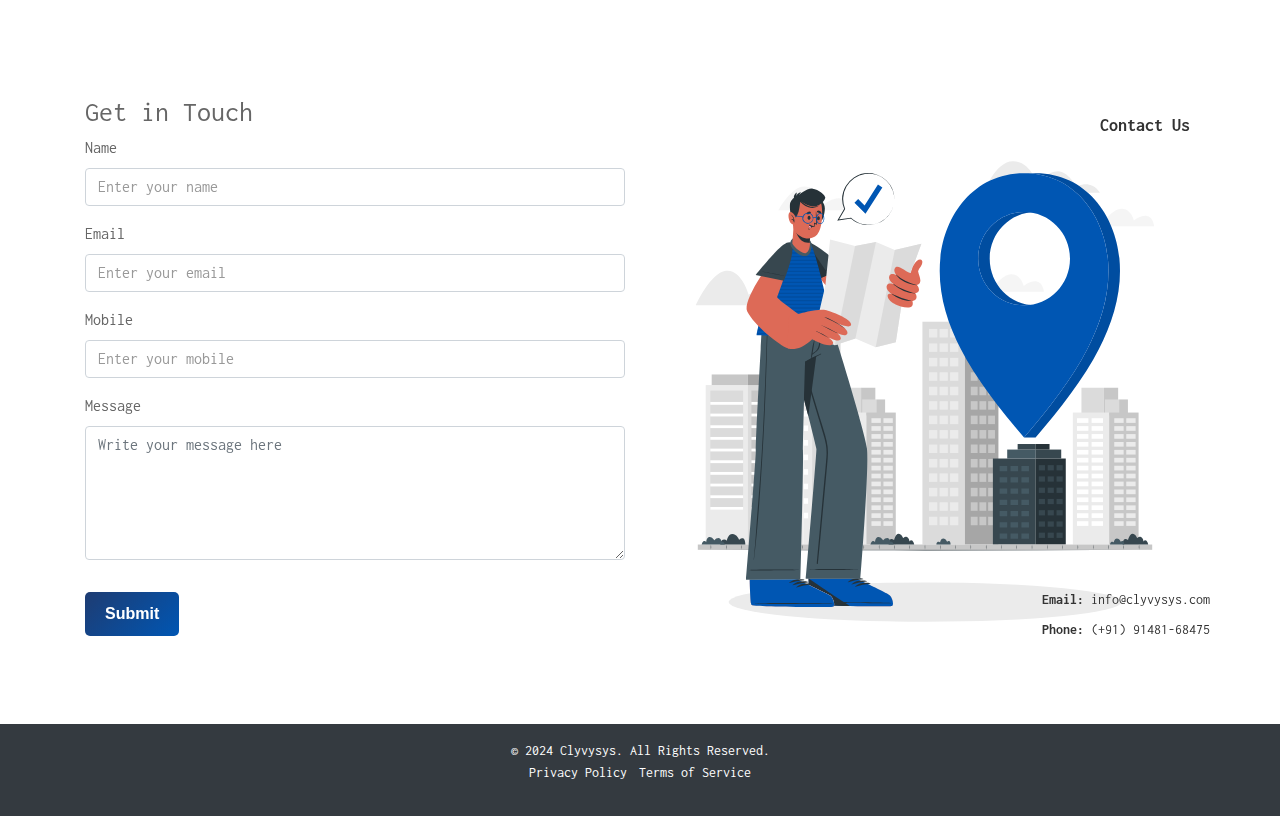
==== commit e6c6bcc8: "number update" ====
--- a/index.html
+++ b/index.html
@@ -143,7 +143,7 @@
                 <div class="col-md-6 d-flex flex-column align-items-center justify-content-center contact-bg">
                     <h3>Contact Us</h3>
                     <p class="contact-email"><strong>Email:</strong> info@clyvysys.com</p>
-                    <p class="contact-phone"><strong>Phone:</strong> (+91) 97411-89079</p>
+                    <p class="contact-phone"><strong>Phone:</strong> (+91) 91481-68475 </p>
                 </div>
 
             </div>
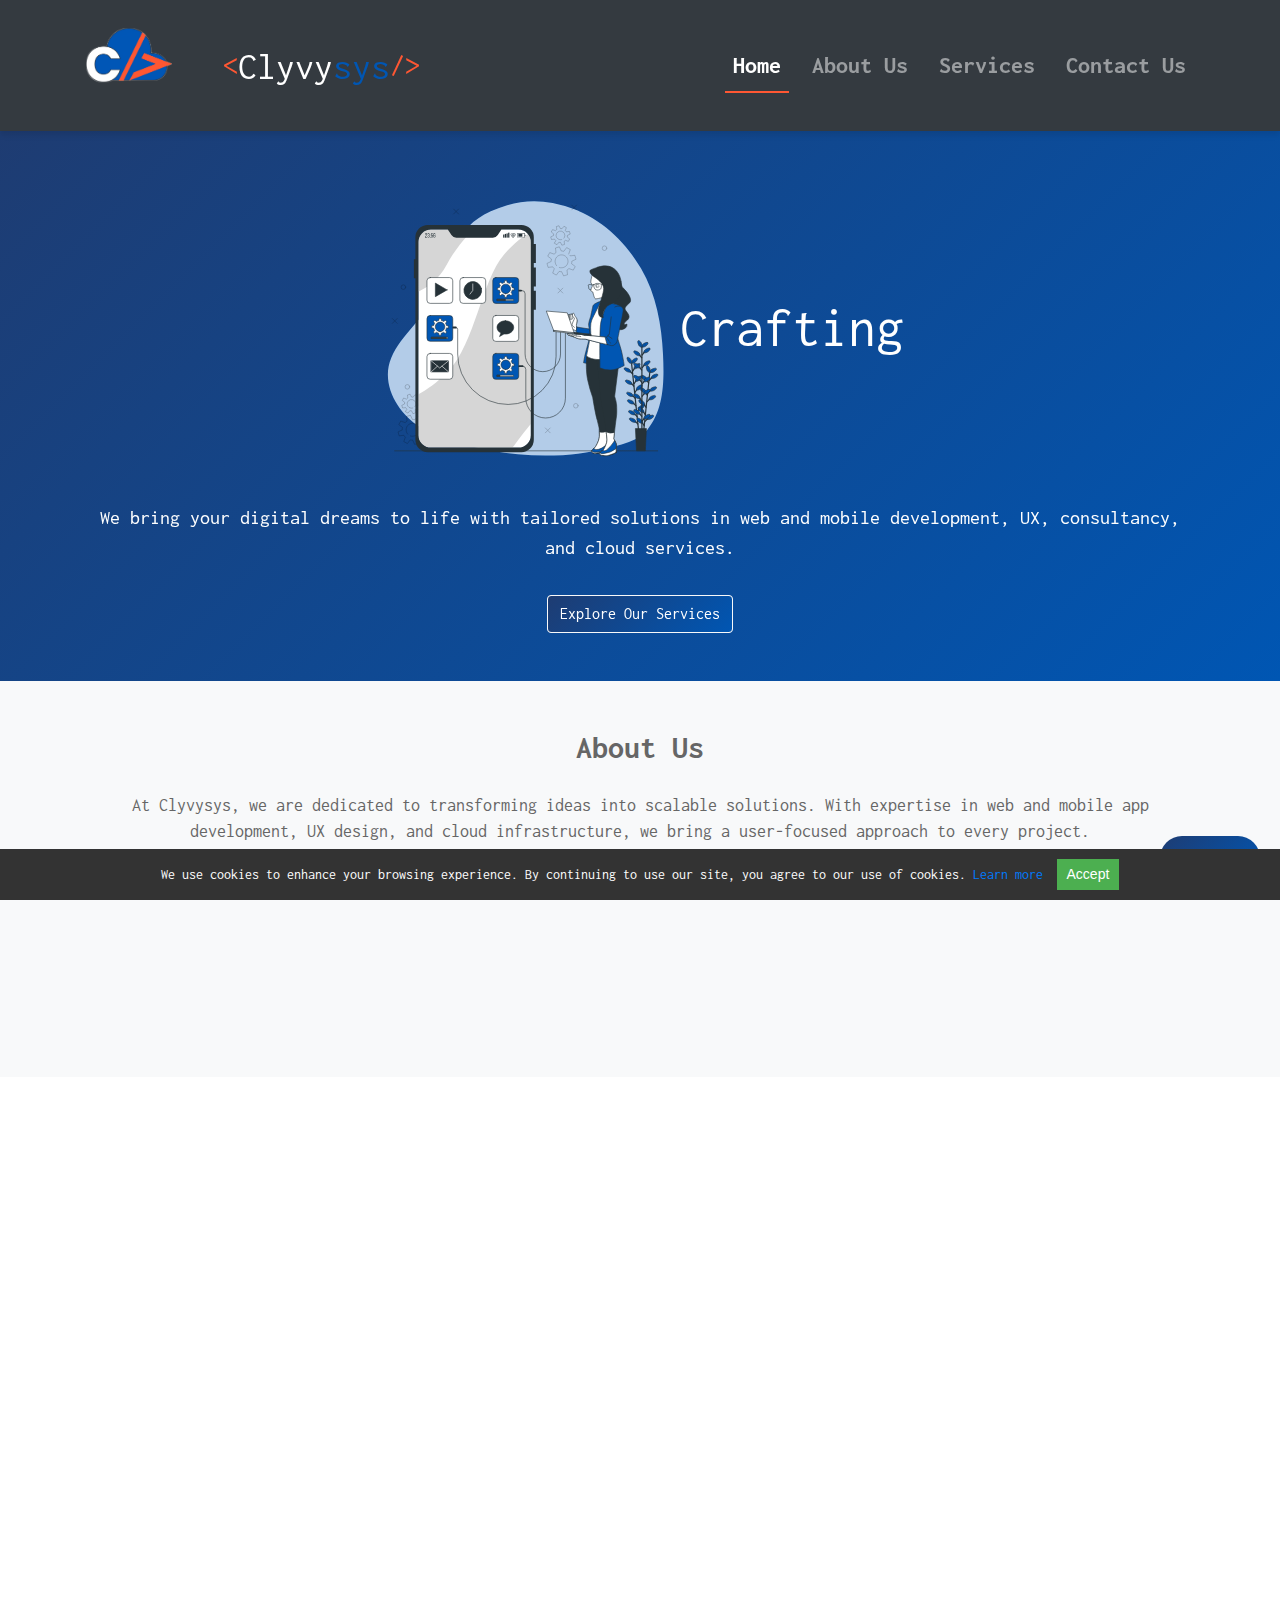
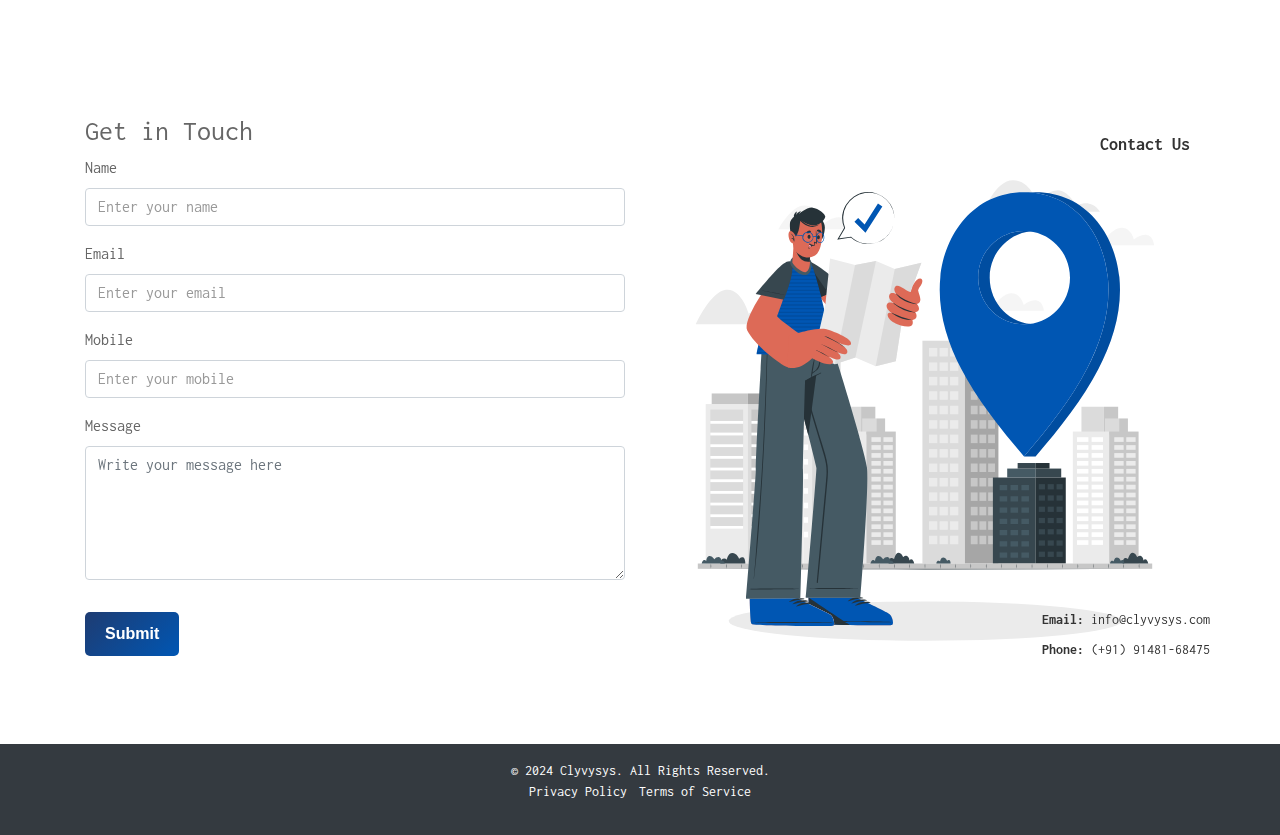
==== commit 47ea67e2: "logo update" ====
--- a/index.html
+++ b/index.html
@@ -18,7 +18,11 @@
 <body>
     <header class="bg-dark">
         <nav class="navbar navbar-expand-md navbar-dark container">
+            <a href="index.html">
+                <img src="./images/clyvysyslogo.png" alt="Clyvysys Logo" class="logo-img"> <!-- Add logo image -->
+            </a>
             <a class="navbar-brand" href="index.html">
+
                 <span class="logo-symbol">&lt;</span>
                 <h2>Clyvy<span class="logo-sys">sys</span></h2><span class="logo-symbol">/&gt;</span>
             </a>
@@ -43,11 +47,12 @@
         <div class="container" data-aos="fade-up">
             <img src="images/undraw_website_5bo8.svg" alt="Hero Illustration" class="img-fluid mb-4">
             <h2 class="display-4 typing-effect" id="typing-text"></h2> <!-- Empty initially -->
-            <p class="lead">We bring your digital dreams to life with tailored solutions in web and mobile development, UX, consultancy, and cloud services.</p>
+            <p class="lead">We bring your digital dreams to life with tailored solutions in web and mobile development,
+                UX, consultancy, and cloud services.</p>
             <a href="views/services.html" class="btn btn-light mt-3">Explore Our Services</a>
         </div>
     </section>
-    
+
 
     <section id="about" class="py-5 bg-light" data-aos="fade-right">
         <div class="container">
@@ -100,12 +105,13 @@
                 <!-- New Digital Marketing Section -->
                 <div class="service-card-home" data-aos="zoom-in" data-aos-delay="500">
                     <h3>Digital Marketing</h3>
-                    <p>Boost your online presence with targeted marketing strategies that drive engagement and conversions.</p>
-                </div>
-            </div>
-        </div>
-    </section>
-    
+                    <p>Boost your online presence with targeted marketing strategies that drive engagement and
+                        conversions.</p>
+                </div>
+            </div>
+        </div>
+    </section>
+
 
     <section class="py-5">
         <div class="container">
@@ -150,53 +156,54 @@
         </div>
     </section>
 
-<!-- Enquiry Button -->
-<button onclick="openModal()" class="enquiry-button">Enquiry</button>
-
-<!-- Enquiry Modal Form Structure -->
-<div id="enquiry-modal" class="modal">
-    <div class="modal-content">
-        <span class="close" onclick="closeModal()">&times;</span>
-        <h2>Enquiry Form</h2>
-        <form id="my-form-enquiry" action="https://formspree.io/f/mdkonjbp" method="POST">
-            <label for="name">Your Name</label>
-            <input type="text" id="name" name="name" placeholder="Enter your name" required>
-
-            <label for="email">Your Email</label>
-            <input type="email" id="email" name="email" placeholder="Enter your email" required>
-
-            <label for="application-type">What kind of application are you looking for?</label>
-            <select id="application-type" name="application-type" required>
-                <option value="" disabled selected>Select an application type</option>
-                <option value="web">Web Application</option>
-                <option value="mobile">Mobile Application</option>
-            </select>
-
-            <label for="services">What kind of services are you interested in?</label>
-            <div id="services-options">
-                <label><input type="checkbox" name="services[]" value="development"> Development</label>
-                <label><input type="checkbox" name="services[]" value="design"> Design</label>
-                <label><input type="checkbox" name="services[]" value="consulting"> Consulting</label>
-                <label><input type="checkbox" name="services[]" value="support"> Support & Maintenance</label>
-                <label><input type="checkbox" name="services[]" value="marketing"> Digital Marketing</label>
-                <label><input type="checkbox" name="services[]" value="cloud"> Cloud Infrastructure</label><br>
-            </div>
-
-            <label for="industry">What is your industry?</label>
-            <input type="text" id="industry" name="industry" placeholder="e.g., Healthcare, Retail, Finance">
-
-            <label for="details">Additional Details</label>
-            <textarea id="details" name="details" placeholder="Describe your project or any other requirements"></textarea>
-
-            <button type="submit" id="my-form-button-enquiry" class="btn btn-primary mt-3">Submit</button>
-            <p id="my-form-status-enquiry"></p>
-        </form>
+    <!-- Enquiry Button -->
+    <button onclick="openModal()" class="enquiry-button">Enquiry</button>
+
+    <!-- Enquiry Modal Form Structure -->
+    <div id="enquiry-modal" class="modal">
+        <div class="modal-content">
+            <span class="close" onclick="closeModal()">&times;</span>
+            <h2>Enquiry Form</h2>
+            <form id="my-form-enquiry" action="https://formspree.io/f/mdkonjbp" method="POST">
+                <label for="name">Your Name</label>
+                <input type="text" id="name" name="name" placeholder="Enter your name" required>
+
+                <label for="email">Your Email</label>
+                <input type="email" id="email" name="email" placeholder="Enter your email" required>
+
+                <label for="application-type">What kind of application are you looking for?</label>
+                <select id="application-type" name="application-type" required>
+                    <option value="" disabled selected>Select an application type</option>
+                    <option value="web">Web Application</option>
+                    <option value="mobile">Mobile Application</option>
+                </select>
+
+                <label for="services">What kind of services are you interested in?</label>
+                <div id="services-options">
+                    <label><input type="checkbox" name="services[]" value="development"> Development</label>
+                    <label><input type="checkbox" name="services[]" value="design"> Design</label>
+                    <label><input type="checkbox" name="services[]" value="consulting"> Consulting</label>
+                    <label><input type="checkbox" name="services[]" value="support"> Support & Maintenance</label>
+                    <label><input type="checkbox" name="services[]" value="marketing"> Digital Marketing</label>
+                    <label><input type="checkbox" name="services[]" value="cloud"> Cloud Infrastructure</label><br>
+                </div>
+
+                <label for="industry">What is your industry?</label>
+                <input type="text" id="industry" name="industry" placeholder="e.g., Healthcare, Retail, Finance">
+
+                <label for="details">Additional Details</label>
+                <textarea id="details" name="details"
+                    placeholder="Describe your project or any other requirements"></textarea>
+
+                <button type="submit" id="my-form-button-enquiry" class="btn btn-primary mt-3">Submit</button>
+                <p id="my-form-status-enquiry"></p>
+            </form>
+        </div>
     </div>
-</div>
-
-
-
-<!-- Place this script at the end of the body tag -->
+
+
+
+    <!-- Place this script at the end of the body tag -->
 
     <footer class="bg-dark text-white py-3">
         <div class="container text-center">
--- a/css/style.css
+++ b/css/style.css
@@ -645,7 +645,11 @@
         border-radius: 8px;
         z-index: 1;
     }
-
+    .navbar-brand {
+
+       display: none !important;
+    }
+    
 }
 
 #cookie-consent {
@@ -1002,4 +1006,11 @@
 }
 .fa-brands {
     color: #0056b3; 
-}+}
+.logo-img {
+    width: 86px; /* Adjust width as needed */
+    height: auto; /* Maintain aspect ratio */
+    margin-right: 3.2rem;
+    margin-bottom: 1.2rem;
+
+}
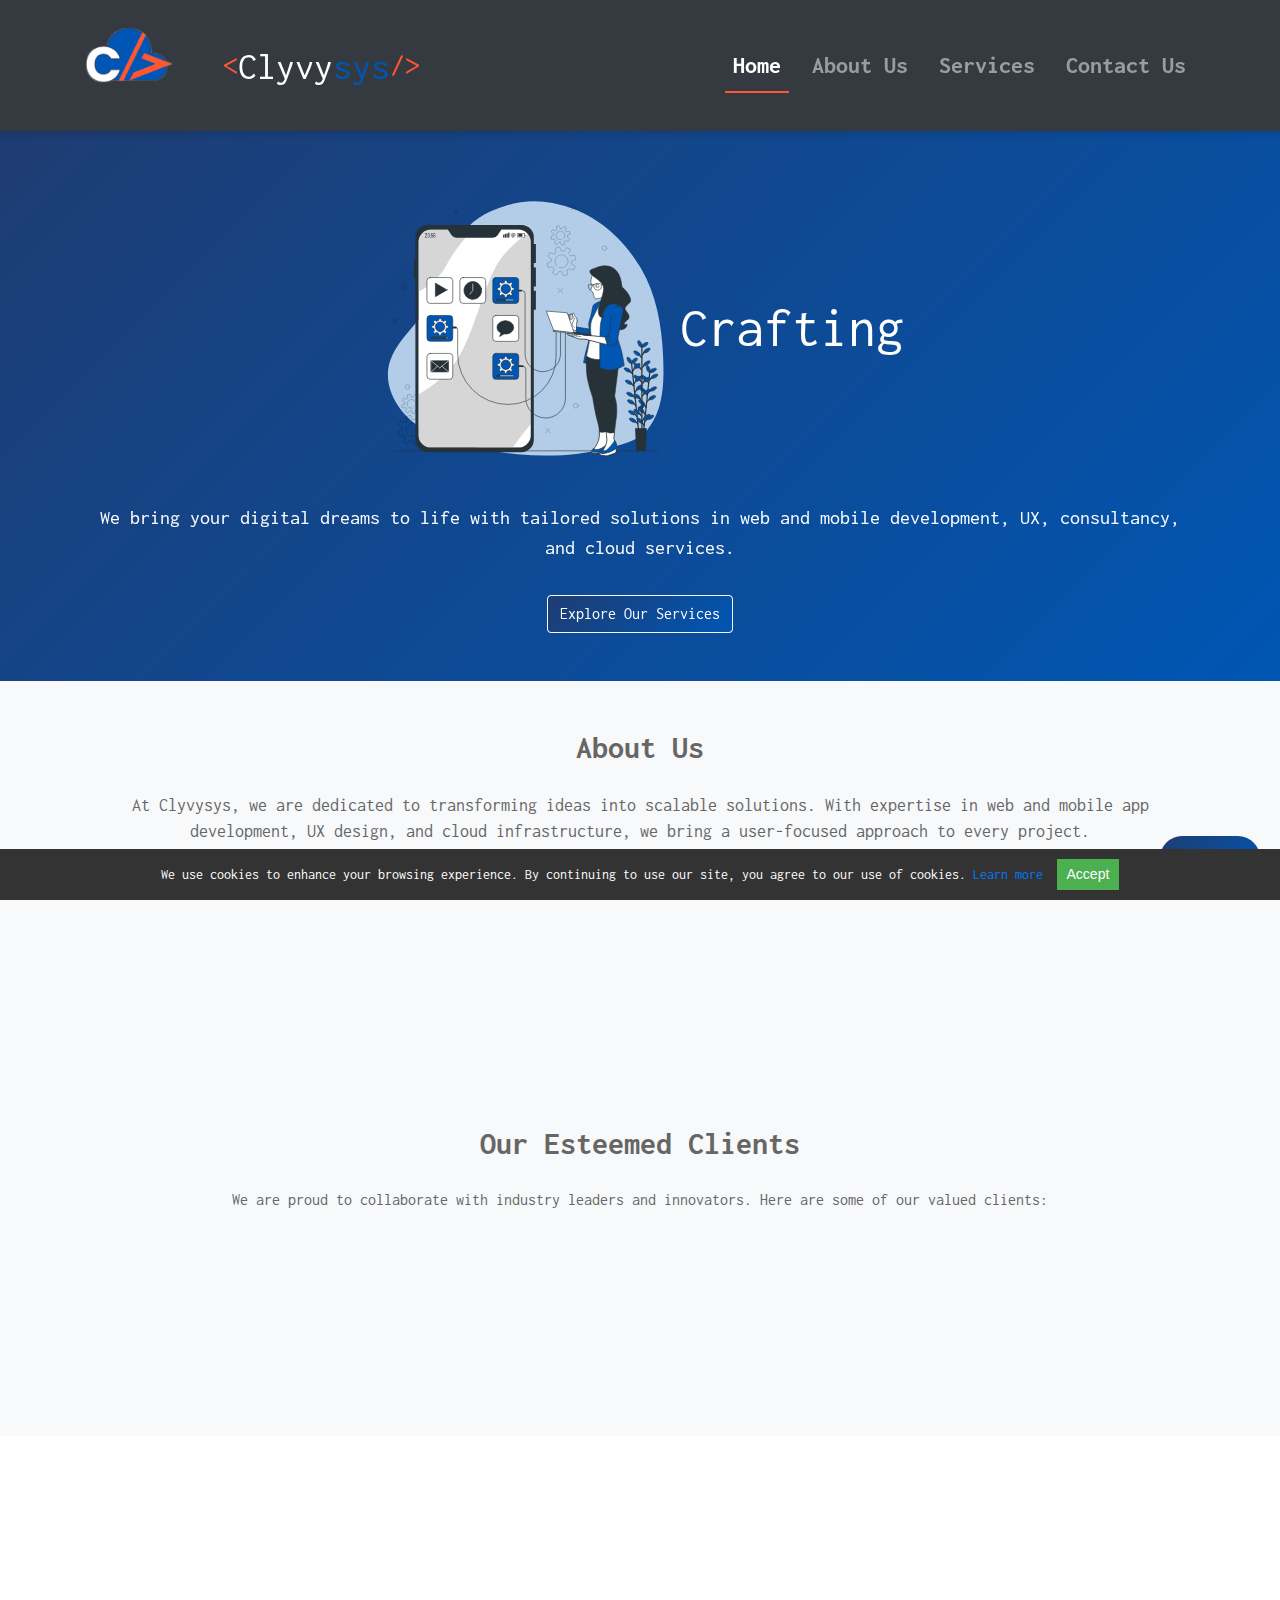
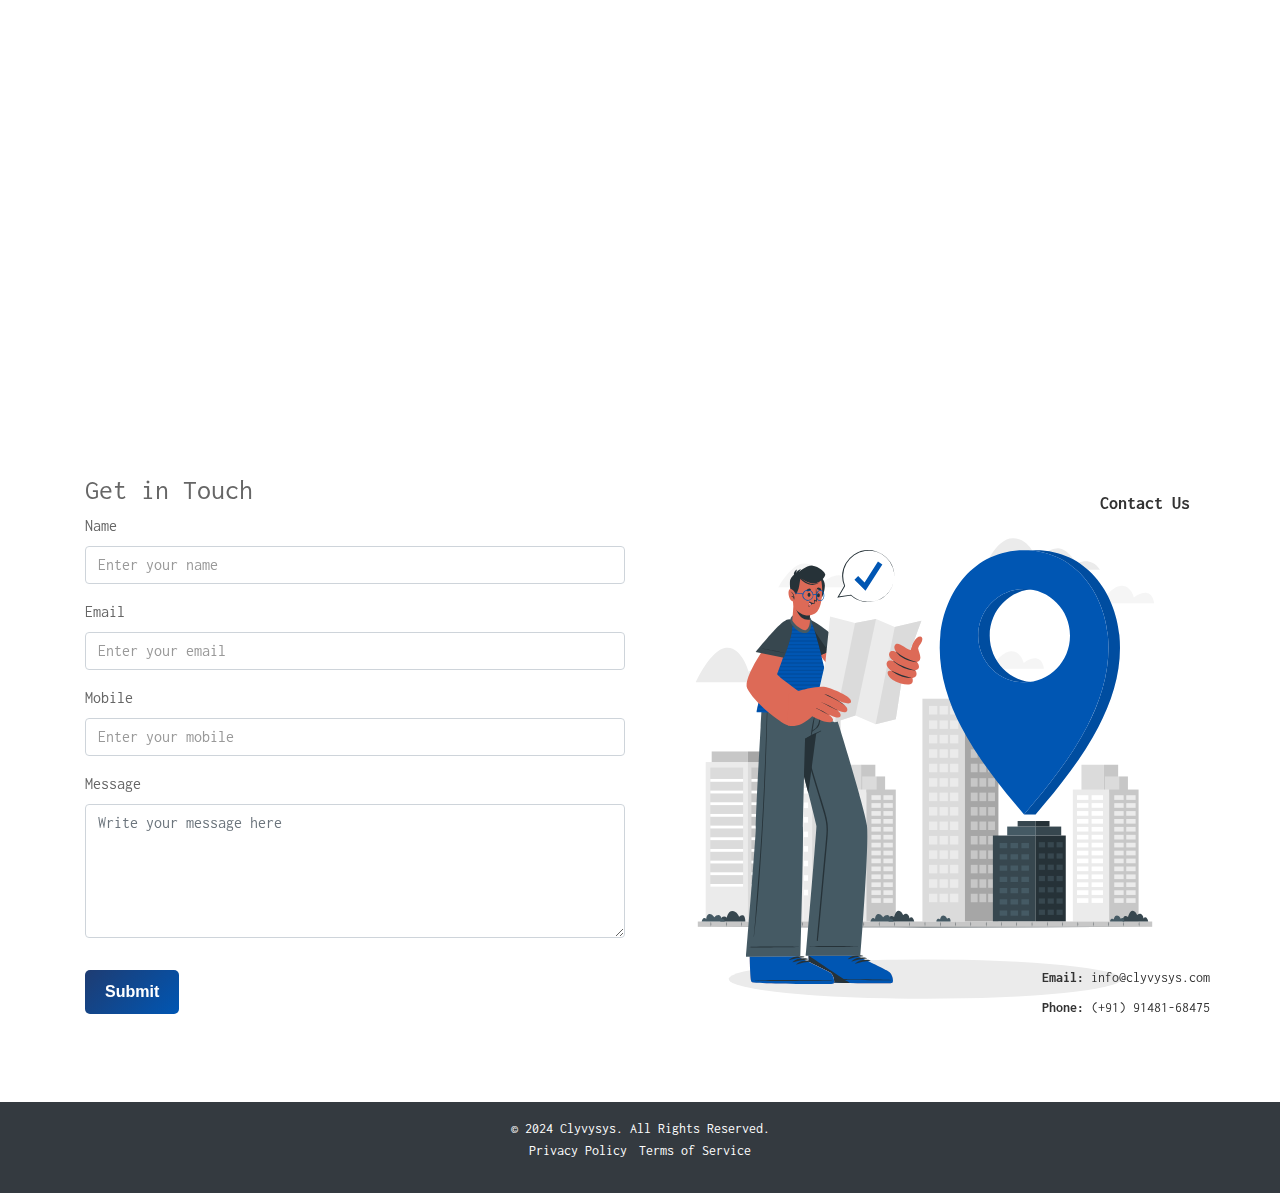
==== commit 43195b9b: "esteemclients" ====
--- a/index.html
+++ b/index.html
@@ -77,7 +77,31 @@
             </div>
         </div>
     </section>
-
+ <!-- Our Clients Section -->
+ <section class="py-5 bg-light">
+    <div class="container">
+        <h2 class="text-center mb-4">Our Esteemed Clients</h2>
+        <p class="text-center">We are proud to collaborate with industry leaders and innovators. Here are some of
+            our valued clients:</p>
+        <div class="row text-center justify-content-center">
+            <!-- Client 1 -->
+            <div class="col-md-4 col-sm-6 mb-4" data-aos="fade-up">
+                <a href="https://gmaerotech.in/" target="_blank" rel="noopener noreferrer">
+                    <img src="../images/gm.png" alt="GMAerotech Logo" class="client-logo img-fluid">
+                </a>
+                <p>GMAerotech</p>
+            </div>
+            <!-- Client 2 -->
+            <div class="col-md-4 col-sm-6 mb-4" data-aos="fade-up" data-aos-delay="100">
+                <a href="https://vrilinnovation.in/" target="_blank" rel="noopener noreferrer">
+                    <img src="../images/vril.jpg" alt="VRIL Innovation Logo"
+                        class="client-logo img-fluid">
+                </a>
+                <p>VRIL Innovation</p>
+            </div>
+        </div>
+    </div>
+</section>
     <section id="services" class="py-5 text-white home-services" data-aos="fade-up">
         <div class="container">
             <h2 class="text-center mb-4">Our Services</h2>
--- a/css/style.css
+++ b/css/style.css
@@ -1014,3 +1014,23 @@
     margin-bottom: 1.2rem;
 
 }
+/* Clients Section Styling */
+.client-logo {
+    max-width: 200px; /* Adjust size as needed */
+    height: auto;
+    transition: transform 0.3s ease;
+    border-radius: 8px; /* Rounded corners for logos */
+}
+
+.client-logo:hover {
+    transform: scale(1.1); /* Slight zoom on hover */
+}
+
+section h2 {
+    font-weight: bold;
+}
+
+.client-section p {
+    font-size: 16px;
+    margin-top: 10px;
+}
